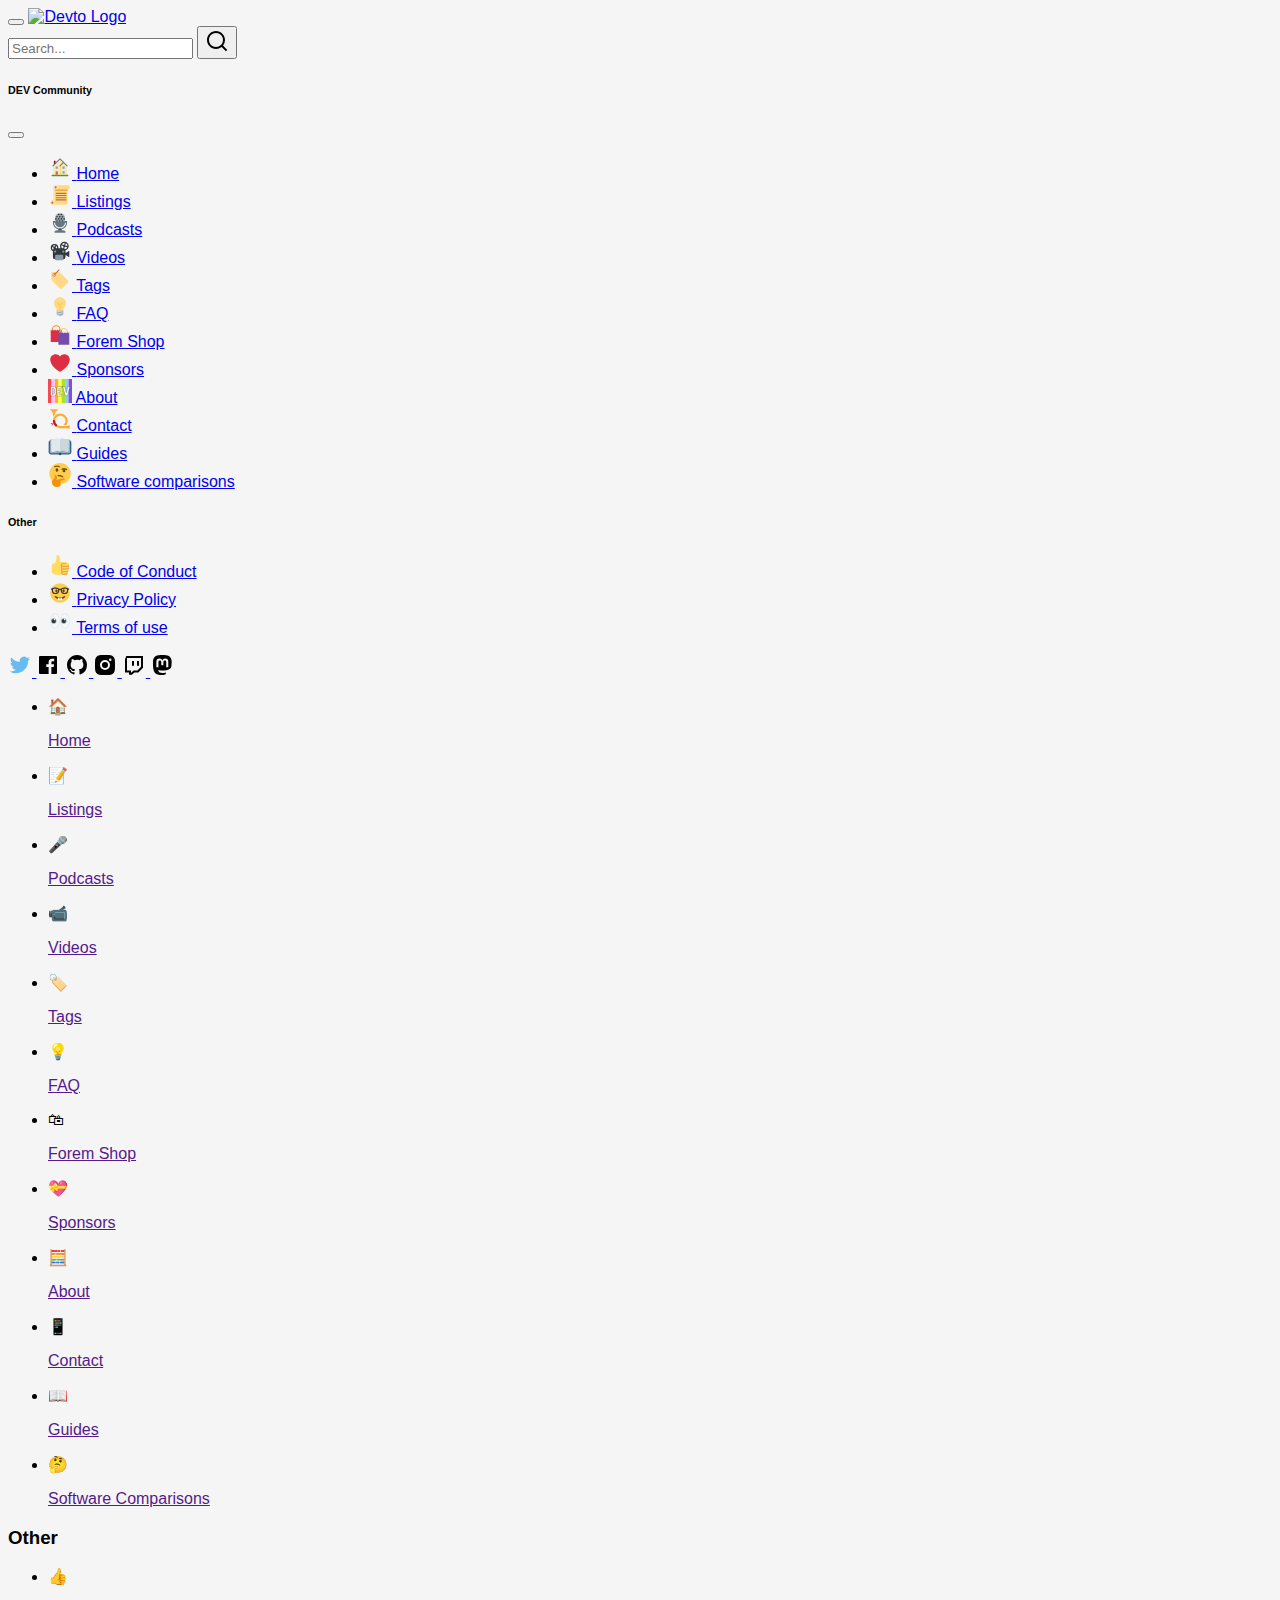
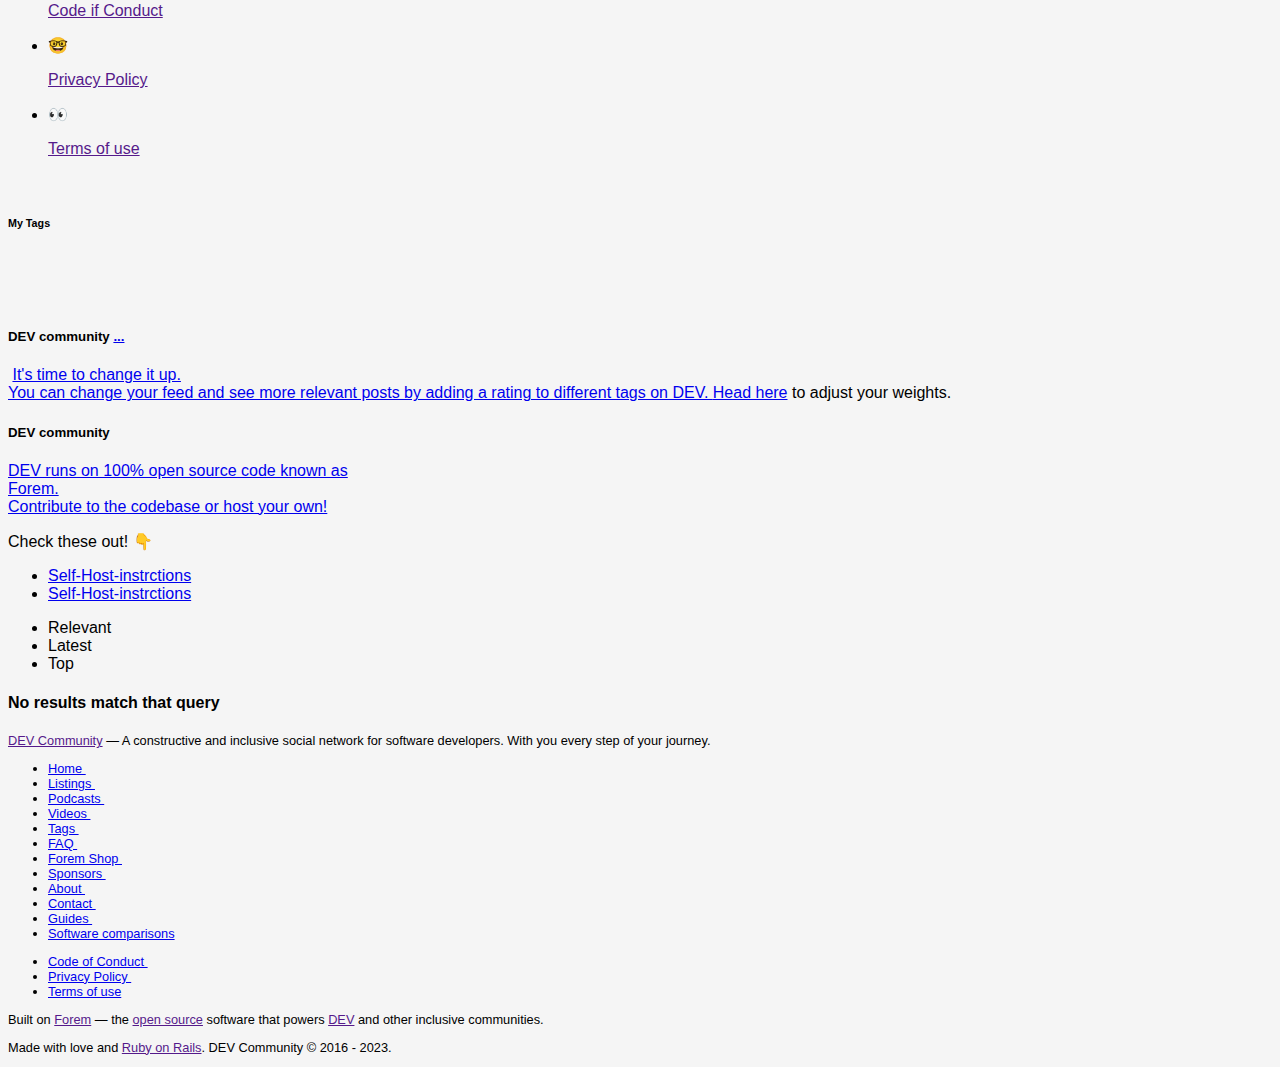
==== index.html @ 300fd718 "Fix styles and images" ====
<!DOCTYPE html>
<html lang="en">
  <head>
    <meta charset="UTF-8" />
    <meta name="viewport" content="width=device-width, initial-scale=1.0" />
    <title>DEV Community</title>

    <!-- CSS -->
    <link
      href="https://cdn.jsdelivr.net/npm/bootstrap@5.3.0/dist/css/bootstrap.min.css"
      rel="stylesheet"
      integrity="sha384-9ndCyUaIbzAi2FUVXJi0CjmCapSmO7SnpJef0486qhLnuZ2cdeRhO02iuK6FUUVM"
      crossorigin="anonymous"
    />
    <link rel="stylesheet" href="css/global.css" />
    <link rel="stylesheet" href="style.css" />
  </head>
  <body>
    <!-- NAV -->
    <header class="sticky-top">
      <nav class="navbar p-0 px-3 bg-white nav__container">
        <div class="container-xl p-0 justify-content-between flex-nowrap">
          <div class="d-flex">
            <button
              class="navbar-toggler mx-md-1 me-2 border-0 d-md-none px-0"
              type="button"
              data-bs-toggle="offcanvas"
              data-bs-target="#offcanvasNavbar"
              aria-controls="offcanvasNavbar"
            >
              <span class="navbar-toggler-icon"></span>
            </button>

            <a class="navbar-brand" href="#">
              <img
                src="https://dev-to-uploads.s3.amazonaws.com/uploads/logos/resized_logo_UQww2soKuUsjaOGNB38o.png"
                alt="Devto Logo"
                height="40"
              />
            </a>

            <div class="d-none d-md-block m-auto nav__form__container">
              <form class="d-flex form__search" role="search">
                <div class="input-group">
                  <input
                    id="search-input"
                    type="text"
                    class="form-control border-end-0"
                    placeholder="Search..."
                    aria-label="Buscar"
                    aria-describedby="basic-addon1"
                  />
                  <button class="border-0 bg-white p-0 search__button">
                    <span
                      class="bg-white border-1 border-start-0 rounded-0 rounded-end input-group-text search__hover"
                      id="basic-addon1"
                    >
                      <svg
                        xmlns="http://www.w3.org/2000/svg"
                        width="24"
                        height="24"
                        viewBox="0 0 24 24"
                        role="img"
                        aria-labelledby="agtkixkainaiofuhj4o3hunp3uvwl1y6"
                        class="crayons-icon"
                      >
                        <title id="agtkixkainaiofuhj4o3hunp3uvwl1y6">
                          Search
                        </title>
                        <path
                          d="M18.031 16.617l4.283 4.282-1.415 1.415-4.282-4.283A8.96 8.96 0 0111 20c-4.968 0-9-4.032-9-9s4.032-9 9-9 9 4.032 9 9a8.96 8.96 0 01-1.969 5.617zm-2.006-.742A6.977 6.977 0 0018 11c0-3.868-3.133-7-7-7-3.868 0-7 3.132-7 7 0 3.867 3.132 7 7 7a6.977 6.977 0 004.875-1.975l.15-.15z"
                        ></path>
                      </svg>
                    </span>
                  </button>
                </div>
              </form>
            </div>
          </div>
          <div
            class="d-flex align-items-center"
            id="authentication-top-nav-actions"
          ></div>
          <!-- OFFCANVAS -->
          <div
            class="offcanvas offcanvas-start w-sm-50"
            tabindex="-1"
            id="offcanvasNavbar"
            aria-labelledby="offcanvasNavbarLabel"
          >
            <div class="offcanvas-header">
              <h6 class="offcanvas-title fw-bold" id="offcanvasNavbarLabel">
                DEV Community
              </h6>
              <button
                type="button"
                class="btn-close"
                data-bs-dismiss="offcanvas"
                aria-label="Close"
              ></button>
            </div>
            <div class="offcanvas-body">
              <ul class="navbar-nav justify-content-end flex-grow-1 pe-3">
                <li>
                  <a href="/" class="nav-link active">
                    <span>
                      <svg
                        xmlns="http://www.w3.org/2000/svg"
                        viewBox="0 0 44 44"
                        width="24"
                        height="24"
                      >
                        <g class="nc-icon-wrapper">
                          <path
                            fill="#A0041E"
                            d="M13.344 18.702h-2a.5.5 0 01-.5-.5v-7a.5.5 0 01.5-.5h2a.5.5 0 01.5.5v7a.5.5 0 01-.5.5z"
                          ></path>
                          <path
                            fill="#FFE8B6"
                            d="M9 20L22 7l13 13v17H9z"
                          ></path>
                          <path fill="#FFCC4D" d="M22 20h1v16h-1z"></path>
                          <path
                            fill="#66757F"
                            d="M35 21a.997.997 0 01-.707-.293L22 8.414 9.707 20.707a1 1 0 11-1.414-1.414l13-13a.999.999 0 011.414 0l13 13A.999.999 0 0135 21z"
                          ></path>
                          <path
                            fill="#66757F"
                            d="M22 21a.999.999 0 01-.707-1.707l6.5-6.5a1 1 0 111.414 1.414l-6.5 6.5A.997.997 0 0122 21z"
                          ></path>
                          <path fill="#C1694F" d="M14 30h4v6h-4z"></path>
                          <path
                            fill="#55ACEE"
                            d="M14 21h4v4h-4zm12.5 0h4v4h-4zm0 9h4v4h-4z"
                          ></path>
                          <path
                            fill="#5C913B"
                            d="M37.5 37.5A1.5 1.5 0 0136 39H8a1.5 1.5 0 010-3h28a1.5 1.5 0 011.5 1.5z"
                          ></path>
                        </g>
                      </svg>
                    </span>
                    Home
                  </a>
                </li>
                <li class="mt-1">
                  <a href="/listings" class="nav-link active">
                    <span>
                      <svg
                        xmlns="http://www.w3.org/2000/svg"
                        viewBox="0 0 44 44"
                        width="24"
                        height="24"
                      >
                        <g class="nc-icon-wrapper">
                          <path
                            fill="#FFD983"
                            d="M36 4H14a4 4 0 00-4 4v24H8a4 4 0 000 8h24a4 4 0 004-4V12a4 4 0 000-8z"
                          ></path>
                          <path fill="#E39F3D" d="M12 14h24v-2H14l-2-1z"></path>
                          <path
                            fill="#FFE8B6"
                            d="M14 4a4 4 0 00-4 4v24.555A3.955 3.955 0 008 32a4 4 0 104 4V11.445c.59.344 1.268.555 2 .555a4 4 0 000-8z"
                          ></path>
                          <path
                            fill="#C1694F"
                            d="M16 8a2 2 0 11-4.001-.001A2 2 0 0116 8m-6 28a2 2 0 11-4.001-.001A2 2 0 0110 36m24-17a1 1 0 01-1 1H15a1 1 0 010-2h18a1 1 0 011 1m0 4a1 1 0 01-1 1H15a1 1 0 110-2h18a1 1 0 011 1m0 4a1 1 0 01-1 1H15a1 1 0 110-2h18a1 1 0 011 1m0 4a1 1 0 01-1 1H15a1 1 0 110-2h18a1 1 0 011 1"
                          ></path>
                        </g>
                      </svg>
                    </span>
                    Listings
                  </a>
                </li>
                <li class="mt-1">
                  <a href="/pod" class="nav-link active">
                    <span>
                      <svg
                        xmlns="http://www.w3.org/2000/svg"
                        viewBox="0 0 44 44"
                        width="24"
                        height="24"
                      >
                        <g class="nc-icon-wrapper">
                          <path
                            fill="#292F33"
                            d="M10 19h24v2H10zm15 15c0 2.208-.792 4-3 4-2.209 0-3-1.792-3-4s.791-2 3-2c2.208 0 3-.208 3 2z"
                          ></path>
                          <path
                            fill="#66757F"
                            d="M22 35c-6.627 0-10 1.343-10 3v2h20v-2c0-1.657-3.373-3-10-3z"
                          ></path>
                          <path
                            fill="#99AAB5"
                            d="M22 4a9 9 0 00-9 9v7h18v-7a9 9 0 00-9-9z"
                          ></path>
                          <g fill="#292F33" transform="translate(4 4)">
                            <circle cx="15.5" cy="2.5" r="1.5"></circle>
                            <circle cx="20.5" cy="2.5" r="1.5"></circle>
                            <circle cx="17.5" cy="6.5" r="1.5"></circle>
                            <circle cx="22.5" cy="6.5" r="1.5"></circle>
                            <circle cx="12.5" cy="6.5" r="1.5"></circle>
                            <circle cx="15.5" cy="10.5" r="1.5"></circle>
                            <circle cx="10.5" cy="10.5" r="1.5"></circle>
                            <circle cx="20.5" cy="10.5" r="1.5"></circle>
                            <circle cx="25.5" cy="10.5" r="1.5"></circle>
                            <circle cx="17.5" cy="14.5" r="1.5"></circle>
                            <circle cx="22.5" cy="14.5" r="1.5"></circle>
                            <circle cx="12.5" cy="14.5" r="1.5"></circle>
                          </g>
                          <path
                            fill="#66757F"
                            d="M13 19.062V21c0 4.971 4.029 9 9 9s9-4.029 9-9v-1.938H13z"
                          ></path>
                          <path
                            fill="#66757F"
                            d="M34 18a1 1 0 00-1 1v2c0 6.074-4.925 11-11 11s-11-4.926-11-11v-2a1 1 0 00-2 0v2c0 7.18 5.82 13 13 13s13-5.82 13-13v-2a1 1 0 00-1-1z"
                          ></path>
                        </g>
                      </svg>
                    </span>
                    Podcasts
                  </a>
                </li>
                <li class="mt-1">
                  <a href="/videos" class="nav-link active">
                    <span>
                      <svg
                        xmlns="http://www.w3.org/2000/svg"
                        viewBox="0 0 44 44"
                        width="24"
                        height="24"
                      >
                        <g transform="translate(4 4)">
                          <path
                            fill="#31373D"
                            d="M34.074 18l-4.832 3H28v-4c0-.088-.02-.169-.026-.256C31.436 15.864 34 12.735 34 9a8 8 0 00-16.001 0c0 1.463.412 2.822 1.099 4H14.92c.047-.328.08-.66.08-1a7 7 0 10-14 0 6.995 6.995 0 004 6.317V29a4 4 0 004 4h15a4 4 0 004-4v-3h1.242l4.832 3H35V18h-.926zM28.727 3.977a5.713 5.713 0 012.984 4.961L28.18 8.35a2.276 2.276 0 00-.583-.982l1.13-3.391zm-.9 6.342l3.552.592a5.713 5.713 0 01-4.214 3.669 3.985 3.985 0 00-1.392-1.148l.625-2.19a2.425 2.425 0 001.429-.923zM26 3.285c.282 0 .557.027.828.067l-1.131 3.392c-.404.054-.772.21-1.081.446L21.42 5.592A5.703 5.703 0 0126 3.285zM20.285 9c0-.563.085-1.106.236-1.62l3.194 1.597-.002.023c0 .657.313 1.245.771 1.662L23.816 13h-1.871a5.665 5.665 0 01-1.66-4zm-9.088-.385A4.64 4.64 0 0112.667 12c0 .344-.043.677-.113 1H10.1c.145-.304.233-.641.233-1a2.32 2.32 0 00-.392-1.292l1.256-2.093zM8 7.333c.519 0 1.01.105 1.476.261L8.22 9.688c-.073-.007-.145-.022-.22-.022a2.32 2.32 0 00-1.292.392L4.615 8.803A4.64 4.64 0 018 7.333zM3.333 12c0-.519.105-1.01.261-1.477l2.095 1.257c-.007.073-.022.144-.022.22 0 .75.36 1.41.91 1.837a3.987 3.987 0 00-1.353 1.895C4.083 14.881 3.333 13.533 3.333 12z"
                          ></path>
                          <circle fill="#8899A6" cx="24" cy="19" r="2"></circle>
                          <circle fill="#8899A6" cx="9" cy="19" r="2"></circle>
                          <path
                            fill="#8899A6"
                            d="M24 27a2 2 0 00-2-2H11a2 2 0 00-2 2v6a2 2 0 002 2h11a2 2 0 002-2v-6z"
                          ></path>
                        </g>
                      </svg>
                    </span>
                    Videos
                  </a>
                </li>
                <li class="mt-1">
                  <a href="/tags" class="nav-link active">
                    <span>
                      <svg
                        xmlns="http://www.w3.org/2000/svg"
                        viewBox="0 0 44 44"
                        width="24"
                        height="24"
                      >
                        <g class="nc-icon-wrapper">
                          <path
                            fill="#FFD983"
                            d="M36.017 24.181L21.345 9.746C20.687 9.087 19.823 9 18.96 9H8.883C7.029 9 6 10.029 6 11.883v10.082c0 .861.089 1.723.746 2.38L21.3 39.017a3.287 3.287 0 004.688 0l10.059-10.088c1.31-1.312 1.28-3.438-.03-4.748zm-23.596-8.76a1.497 1.497 0 11-2.118-2.117 1.497 1.497 0 012.118 2.117z"
                          ></path>
                          <path
                            fill="#D99E82"
                            d="M13.952 11.772a3.66 3.66 0 00-5.179 0 3.663 3.663 0 105.18 5.18 3.664 3.664 0 00-.001-5.18zm-1.53 3.65a1.499 1.499 0 11-2.119-2.12 1.499 1.499 0 012.119 2.12z"
                          ></path>
                          <path
                            fill="#C1694F"
                            d="M12.507 14.501a1 1 0 11-1.415-1.414l8.485-8.485a1 1 0 111.415 1.414l-8.485 8.485z"
                          ></path>
                        </g>
                      </svg>
                    </span>
                    Tags
                  </a>
                </li>
                <li class="mt-1">
                  <a href="/faq" class="nav-link active">
                    <span>
                      <svg
                        xmlns="http://www.w3.org/2000/svg"
                        viewBox="0 0 44 44"
                        width="24"
                        height="24"
                      >
                        <g class="nc-icon-wrapper">
                          <path
                            fill="#FFD983"
                            d="M33 15.06c0 6.439-5 7.439-5 13.44 0 3.098-3.123 3.359-5.5 3.359-2.053 0-6.586-.779-6.586-3.361C15.914 22.5 11 21.5 11 15.06c0-6.031 5.285-10.92 11.083-10.92C27.883 4.14 33 9.029 33 15.06z"
                          ></path>
                          <path
                            fill="#CCD6DD"
                            d="M26.167 36.5c0 .828-2.234 2.5-4.167 2.5-1.933 0-4.167-1.672-4.167-2.5 0-.828 2.233-.5 4.167-.5 1.933 0 4.167-.328 4.167.5z"
                          ></path>
                          <path
                            fill="#FFCC4D"
                            d="M26.707 14.293a.999.999 0 00-1.414 0L22 17.586l-3.293-3.293a1 1 0 10-1.414 1.414L21 19.414V30a1 1 0 102 0V19.414l3.707-3.707a.999.999 0 000-1.414z"
                          ></path>
                          <path
                            fill="#99AAB5"
                            d="M28 35a2 2 0 01-2 2h-8a2 2 0 01-2-2v-6h12v6z"
                          ></path>
                          <path
                            fill="#CCD6DD"
                            d="M15.999 36a1 1 0 01-.163-1.986l12-2a.994.994 0 011.15.822.999.999 0 01-.822 1.15l-12 2a.927.927 0 01-.165.014zm0-4a1 1 0 01-.163-1.986l12-2a.995.995 0 011.15.822.999.999 0 01-.822 1.15l-12 2a.927.927 0 01-.165.014z"
                          ></path>
                        </g>
                      </svg>
                    </span>
                    FAQ
                  </a>
                </li>
                <li class="mt-1">
                  <a href="https://shop.forem.com" class="nav-link active">
                    <span>
                      <svg
                        xmlns="http://www.w3.org/2000/svg"
                        viewBox="0 0 44 44"
                        width="24"
                        height="24"
                      >
                        <g class="nc-icon-wrapper">
                          <path
                            fill="#F4900C"
                            d="M15 4a8 8 0 00-8 8v8h2v-8a6 6 0 0112 0v8h2v-8a8 8 0 00-8-8z"
                          ></path>
                          <path
                            fill="#DD2E44"
                            d="M5 12l2 2 2-2 2 2 2-2 2 2 2-2 2 2 2-2 2 2 2-2v23H5z"
                          ></path>
                          <path
                            fill="#FFCC4D"
                            d="M29 9a8 8 0 00-8 8v8h2v-8a6 6 0 0112 0v8h2v-8a8 8 0 00-8-8z"
                          ></path>
                          <path
                            fill="#744EAA"
                            d="M19 17l2 2 2-2 2 2 2-2 2 2 2-2 2 2 2-2 2 2 2-2v23H19z"
                          ></path>
                        </g>
                      </svg>
                    </span>
                    Forem Shop
                  </a>
                </li>
                <li class="mt-1">
                  <a href="/sponsorships" class="nav-link active">
                    <span>
                      <svg
                        xmlns="http://www.w3.org/2000/svg"
                        viewBox="0 0 44 44"
                        width="24"
                        height="24"
                      >
                        <path
                          fill="#DD2E44"
                          d="M39.885 15.833c0-5.45-4.418-9.868-9.867-9.868-3.308 0-6.227 1.633-8.018 4.129-1.791-2.496-4.71-4.129-8.017-4.129-5.45 0-9.868 4.417-9.868 9.868 0 .772.098 1.52.266 2.241C5.751 26.587 15.216 35.568 22 38.034c6.783-2.466 16.249-11.447 17.617-19.959.17-.721.268-1.469.268-2.242z"
                        ></path>
                      </svg>
                    </span>
                    Sponsors
                  </a>
                </li>
                <li class="mt-1">
                  <a href="/about" class="nav-link active">
                    <span>
                      <!--?xml version="1.0" encoding="UTF-8"?-->
                      <svg
                        id="Layer_1"
                        data-name="Layer 1"
                        xmlns="http://www.w3.org/2000/svg"
                        xmlns:xlink="http://www.w3.org/1999/xlink"
                        viewBox="0 0 720 720"
                        width="24"
                        height="24"
                      >
                        <defs>
                          <style>
                            .cls-1 {
                              fill: none;
                            }

                            .cls-2 {
                              clip-path: url(#clippath);
                            }

                            .cls-3 {
                              fill: #fab123;
                            }

                            .cls-4 {
                              fill: #fc4747;
                            }

                            .cls-5 {
                              fill: #ffff40;
                            }

                            .cls-6 {
                              fill: #ffbfff;
                            }

                            .cls-7 {
                              fill: #804de5;
                            }

                            .cls-8 {
                              fill: #84cef9;
                            }

                            .cls-9 {
                              fill: #b0df29;
                            }

                            .cls-10 {
                              fill: #fff;
                              stroke: #221f1f;
                              stroke-linecap: round;
                              stroke-linejoin: round;
                              stroke-width: 8px;
                            }
                          </style>
                          <clipPath id="clippath">
                            <rect class="cls-1" width="720" height="720"></rect>
                          </clipPath>
                        </defs>
                        <g class="cls-2">
                          <g>
                            <rect
                              class="cls-4"
                              x="0"
                              y=".1"
                              width="102.86"
                              height="719.79"
                            ></rect>
                            <rect
                              class="cls-3"
                              x="205.72"
                              y=".15"
                              width="102.86"
                              height="719.79"
                            ></rect>
                            <rect
                              class="cls-5"
                              x="308.57"
                              y=".1"
                              width="102.86"
                              height="719.79"
                            ></rect>
                            <rect
                              class="cls-9"
                              x="411.43"
                              y=".15"
                              width="102.86"
                              height="719.79"
                            ></rect>
                            <rect
                              class="cls-8"
                              x="514.29"
                              y=".21"
                              width="102.86"
                              height="719.79"
                            ></rect>
                            <rect
                              class="cls-7"
                              x="617.14"
                              y=".15"
                              width="102.86"
                              height="719.79"
                            ></rect>
                            <rect
                              class="cls-6"
                              x="102.86"
                              y=".1"
                              width="102.86"
                              height="719.79"
                            ></rect>
                          </g>
                          <g>
                            <path
                              class="cls-10"
                              d="M79.58,507.77V225.67c1.67-.28,3.36-.81,5.05-.82,28.74-.04,57.49-.52,86.22,.11,35.22,.78,69.65,33.99,70.37,69.22,.98,48.44,1.02,96.93-.02,145.36-.76,34.94-34.1,67.49-69.76,68.83-29.6,1.11-59.27,.24-88.9,.2-.83,0-1.66-.44-2.95-.81Zm50.83-50.48c10.96,0,21.13,.75,31.15-.16,18.41-1.68,28.51-11.91,28.75-30.18,.51-40.06,.43-80.13,.03-120.19-.16-16-8.24-27.27-22.38-29.33-12.18-1.78-24.82-.37-37.55-.37v180.23Z"
                            ></path>
                            <path
                              class="cls-10"
                              d="M443.22,224.83c17.61,0,34.94-.2,52.26,.29,1.86,.05,4.59,3.88,5.25,6.39,15.07,56.99,29.9,114.04,44.8,171.08,1.01,3.87,2.19,7.71,4.83,11.31,16.38-62.94,32.75-125.88,49.14-188.85h56.77c-4.19,16.17-8.18,31.87-12.34,47.54-17.19,64.75-34.02,129.6-52.05,194.12-3.16,11.31-9.95,22.49-17.71,31.43-13.31,15.34-35.65,15.52-49.16,.36-7.88-8.84-14.92-19.98-18.03-31.27-21.76-78.92-42.39-158.14-63.35-237.28-.37-1.4-.24-2.92-.4-5.13Z"
                            ></path>
                            <path
                              class="cls-10"
                              d="M324.53,341.07h55.08v51.46h-54.44v64.67h89.74v51.07c-2.72,.13-5.59,.38-8.46,.38-32.94,.03-65.88,.04-98.82,0-18.54-.02-32.37-12.51-34.15-30.92-.49-5.05-.65-10.15-.65-15.22-.04-65.57,.01-131.13-.06-196.7-.01-12.34,1.45-24.34,11.92-32.31,5.23-3.98,12.03-8.17,18.19-8.3,37.08-.77,74.19-.38,111.94-.38v50.98c-21.19,0-42.07-.08-62.96,.04-8.63,.05-20.89-2.78-24.92,1.66-4.62,5.09-2.18,16.8-2.36,25.65-.24,12.18-.06,24.38-.06,37.92Z"
                            ></path>
                          </g>
                        </g>
                      </svg>
                    </span>
                    About
                  </a>
                </li>
                <li class="mt-1">
                  <a href="/contact" class="nav-link active">
                    <span>
                      <svg
                        xmlns="http://www.w3.org/2000/svg"
                        viewBox="0 0 44 44"
                        width="24"
                        height="24"
                      >
                        <g class="nc-icon-wrapper">
                          <path
                            fill="#FFAC33"
                            d="M38.724 33.656c-1.239-.01-1.241 1.205-1.241 1.205H22.5c-5.246 0-9.5-4.254-9.5-9.5s4.254-9.5 9.5-9.5 9.5 4.254 9.5 9.5c0 3.062-1.6 5.897-3.852 7.633h5.434C35.022 30.849 36 28.139 36 25.361c0-7.456-6.045-13.5-13.5-13.5-7.456 0-13.5 6.044-13.5 13.5 0 7.455 6.044 13.5 13.5 13.5h14.982s-.003 1.127 1.241 1.139c1.238.012 1.228-1.245 1.228-1.245l.014-3.821s.001-1.267-1.241-1.278zM9 18.26a16.047 16.047 0 014-4.739V13c0-5 5-7 5-8s-1-1-1-1H5C4 4 4 5 4 5c0 1 5 3.333 5 7.69v5.57z"
                          ></path>
                          <path
                            fill="#BE1931"
                            d="M17.091 33.166a9.487 9.487 0 01-4.045-8.72l-3.977-.461c-.046.452-.069.911-.069 1.376 0 4.573 2.28 8.608 5.76 11.051l2.331-3.246z"
                          ></path>
                          <path
                            fill="#BE1931"
                            d="M10 29.924s-5.188-.812-5 1 5-1 5-1zm0 .312s-4.125 2.688-2.938 3.75S10 30.236 10 30.236z"
                          ></path>
                        </g>
                      </svg>
                    </span>
                    Contact
                  </a>
                </li>
                <li class="mt-1">
                  <a href="/guides" class="nav-link active">
                    <span>
                      <!--?xml version="1.0" encoding="UTF-8" standalone="no"?--><svg
                        xmlns:svg="http://www.w3.org/2000/svg"
                        xmlns="http://www.w3.org/2000/svg"
                        version="1.1"
                        viewBox="0 0 47.5 47.5"
                        style="enable-background: new 0 0 47.5 47.5"
                        id="svg2"
                        xml:space="preserve"
                        width="24"
                        height="24"
                      >
                        <defs id="defs6">
                          <clipPath id="clipPath18">
                            <path
                              d="M 0,38 38,38 38,0 0,0 0,38 z"
                              id="path20"
                            ></path>
                          </clipPath>
                        </defs>
                        <g transform="matrix(1.25,0,0,-1.25,0,47.5)" id="g12">
                          <g id="g14">
                            <g clip-path="url(#clipPath18)" id="g16">
                              <g transform="translate(33,30)" id="g22">
                                <path
                                  d="m 0,0 -28,0 c -2.209,0 -4,-1.791 -4,-4 l 0,-15 c 0,-2.209 1.791,-4 4,-4 l 11.416,0 c 0.52,-0.596 1.477,-1 2.584,-1 1.107,0 2.064,0.404 2.584,1 L 0,-23 c 2.209,0 4,1.791 4,4 L 4,-4 C 4,-1.791 2.209,0 0,0"
                                  id="path24"
                                  style="
                                    fill: #226699;
                                    fill-opacity: 1;
                                    fill-rule: nonzero;
                                    stroke: none;
                                  "
                                ></path>
                              </g>
                              <g transform="translate(21,10)" id="g26">
                                <path
                                  d="m 0,0 c 0,-1.104 -0.896,-2 -2,-2 -1.104,0 -2,0.896 -2,2 l 0,18 c 0,1.104 0.896,2 2,2 1.104,0 2,-0.896 2,-2 L 0,0 z"
                                  id="path28"
                                  style="
                                    fill: #292f33;
                                    fill-opacity: 1;
                                    fill-rule: nonzero;
                                    stroke: none;
                                  "
                                ></path>
                              </g>
                              <g transform="translate(19,11)" id="g30">
                                <path
                                  d="m 0,0 c 0,-1.104 -0.896,-2 -2,-2 l -12,0 c -1.104,0 -2,0.896 -2,2 l 0,18 c 0,1.104 0.896,2 2,2 l 12,0 c 1.104,0 2,-0.896 2,-2 L 0,0 z"
                                  id="path32"
                                  style="
                                    fill: #99aab5;
                                    fill-opacity: 1;
                                    fill-rule: nonzero;
                                    stroke: none;
                                  "
                                ></path>
                              </g>
                              <g transform="translate(19,11)" id="g34">
                                <path
                                  d="m 0,0 c -0.999,1.998 -3.657,2 -4,2 -2,0 -5,-2 -8,-2 -1,0 -2,0.896 -2,2 l 0,16 c 0,1.104 1,2 2,2 3.255,0 6,2 8,2 3,0 4,-1.896 4,-3 L 0,0 z"
                                  id="path36"
                                  style="
                                    fill: #e1e8ed;
                                    fill-opacity: 1;
                                    fill-rule: nonzero;
                                    stroke: none;
                                  "
                                ></path>
                              </g>
                              <g transform="translate(35,11)" id="g38">
                                <path
                                  d="m 0,0 c 0,-1.104 -0.896,-2 -2,-2 l -12,0 c -1.104,0 -2,0.896 -2,2 l 0,18 c 0,1.104 0.896,2 2,2 l 12,0 c 1.104,0 2,-0.896 2,-2 L 0,0 z"
                                  id="path40"
                                  style="
                                    fill: #99aab5;
                                    fill-opacity: 1;
                                    fill-rule: nonzero;
                                    stroke: none;
                                  "
                                ></path>
                              </g>
                              <g transform="translate(19,11)" id="g42">
                                <path
                                  d="m 0,0 c 0.999,1.998 3.657,2 4,2 2,0 5,-2 8,-2 1,0 2,0.896 2,2 l 0,16 c 0,1.104 -1,2 -2,2 C 8.744,20 6,22 4,22 1,22 0,20.104 0,19 L 0,0 z"
                                  id="path44"
                                  style="
                                    fill: #ccd6dd;
                                    fill-opacity: 1;
                                    fill-rule: nonzero;
                                    stroke: none;
                                  "
                                ></path>
                              </g>
                            </g>
                          </g>
                        </g>
                      </svg>
                    </span>
                    Guides
                  </a>
                </li>
                <li class="mt-1">
                  <a href="/software-comparisons" class="nav-link active">
                    <span>
                      <!--?xml version="1.0" encoding="UTF-8" standalone="no"?--><svg
                        xmlns:dc="http://purl.org/dc/elements/1.1/"
                        xmlns:cc="http://creativecommons.org/ns#"
                        xmlns:rdf="http://www.w3.org/1999/02/22-rdf-syntax-ns#"
                        xmlns:svg="http://www.w3.org/2000/svg"
                        xmlns="http://www.w3.org/2000/svg"
                        viewBox="0 0 45 45"
                        style="enable-background: new 0 0 45 45"
                        xml:space="preserve"
                        version="1.1"
                        id="svg2"
                        width="24"
                        height="24"
                      >
                        <metadata id="metadata8">
                          <rdf:rdf
                            ><cc:work rdf:about=""
                              ><dc:format>image/svg+xml</dc:format
                              ><dc:type
                                rdf:resource="http://purl.org/dc/dcmitype/StillImage"
                              ></dc:type></cc:work
                          ></rdf:rdf>
                        </metadata>
                        <defs id="defs6">
                          <clipPath
                            id="clipPath16"
                            clipPathUnits="userSpaceOnUse"
                          >
                            <path
                              id="path18"
                              d="M 0,36 36,36 36,0 0,0 0,36 Z"
                            ></path>
                          </clipPath>
                        </defs>
                        <g transform="matrix(1.25,0,0,-1.25,0,45)" id="g10">
                          <g id="g12">
                            <g clip-path="url(#clipPath16)" id="g14">
                              <g transform="translate(2,20)" id="g20">
                                <path
                                  id="path22"
                                  style="
                                    fill: #ffcc4d;
                                    fill-opacity: 1;
                                    fill-rule: nonzero;
                                    stroke: none;
                                  "
                                  d="m 0,0 c 0,-8.837 7.164,-16 16,-16 8.837,0 16,7.163 16,16 C 32,8.836 24.837,16 16,16 7.164,16 0,8.836 0,0"
                                ></path>
                              </g>
                              <g transform="translate(15.4063,25.5)" id="g24">
                                <path
                                  id="path26"
                                  style="
                                    fill: #664500;
                                    fill-opacity: 1;
                                    fill-rule: nonzero;
                                    stroke: none;
                                  "
                                  d="m 0,0 c 0,-1.381 -0.896,-2.5 -2,-2.5 -1.104,0 -2,1.119 -2,2.5 0,1.38 0.896,2.5 2,2.5 1.104,0 2,-1.12 2,-2.5"
                                ></path>
                              </g>
                              <g transform="translate(26,24.5)" id="g28">
                                <path
                                  id="path30"
                                  style="
                                    fill: #664500;
                                    fill-opacity: 1;
                                    fill-rule: nonzero;
                                    stroke: none;
                                  "
                                  d="m 0,0 c 0,-1.381 -0.895,-2.5 -2,-2.5 -1.104,0 -2,1.119 -2,2.5 0,1.38 0.896,2.5 2,2.5 1.105,0 2,-1.12 2,-2.5"
                                ></path>
                              </g>
                              <g transform="translate(9.6709,29.667)" id="g32">
                                <path
                                  id="path34"
                                  style="
                                    fill: #664500;
                                    fill-opacity: 1;
                                    fill-rule: nonzero;
                                    stroke: none;
                                  "
                                  d="M 0,0 C -0.164,0.087 -0.303,0.223 -0.391,0.398 -0.607,0.827 -0.431,1.325 0.002,1.511 4.268,3.341 7.701,1.554 7.845,1.477 8.278,1.246 8.453,0.729 8.236,0.323 8.02,-0.082 7.496,-0.223 7.063,0.005 6.94,0.069 4.231,1.437 0.785,-0.042 0.528,-0.151 0.238,-0.127 0,0"
                                ></path>
                              </g>
                              <g
                                transform="translate(14.7427,16.4277)"
                                id="g36"
                              >
                                <path
                                  id="path38"
                                  style="
                                    fill: #664500;
                                    fill-opacity: 1;
                                    fill-rule: nonzero;
                                    stroke: none;
                                  "
                                  d="M 0,0 C -0.136,0.127 -0.236,0.293 -0.276,0.486 -0.375,0.955 -0.078,1.392 0.389,1.46 4.981,2.138 7.841,-0.469 7.962,-0.58 8.322,-0.914 8.357,-1.457 8.044,-1.795 7.732,-2.131 7.189,-2.133 6.83,-1.801 6.726,-1.709 4.458,0.307 0.748,-0.24 0.471,-0.281 0.197,-0.184 0,0"
                                ></path>
                              </g>
                              <g transform="translate(20.4307,25.917)" id="g40">
                                <path
                                  id="path42"
                                  style="
                                    fill: #664500;
                                    fill-opacity: 1;
                                    fill-rule: nonzero;
                                    stroke: none;
                                  "
                                  d="M 0,0 C -0.156,0.098 -0.286,0.243 -0.362,0.424 -0.549,0.866 -0.339,1.352 0.105,1.508 4.486,3.044 7.79,1.028 7.929,0.941 8.344,0.681 8.483,0.154 8.24,-0.237 7.998,-0.627 7.464,-0.732 7.049,-0.475 6.929,-0.402 4.321,1.146 0.782,-0.095 0.518,-0.187 0.23,-0.143 0,0"
                                ></path>
                              </g>
                              <g transform="translate(17.2764,0.8682)" id="g44">
                                <path
                                  id="path46"
                                  style="
                                    fill: #f4900c;
                                    fill-opacity: 1;
                                    fill-rule: nonzero;
                                    stroke: none;
                                  "
                                  d="m 0,0 c 0,0 1.265,0.411 1.429,1.352 0.173,0.971 -0.624,1.167 -0.624,1.167 0,0 1.041,0.208 1.172,1.376 0.123,1.1 -0.862,1.363 -0.862,1.363 0,0 0.97,0.4 1.016,1.539 0.038,0.959 -0.995,1.428 -0.995,1.428 0,0 5.038,1.22 5.555,1.34 0.516,0.121 1.321,0.616 1.07,1.695 -0.249,1.08 -1.204,1.118 -1.698,1.003 -0.494,-0.116 -6.744,-1.567 -8.9,-2.069 -0.23,-0.053 -1.308,-0.302 -1.439,-0.334 -0.54,-0.127 -0.785,0.111 -0.405,0.512 0.509,0.536 0.833,1.129 0.947,2.113 0.119,1.036 -0.232,2.314 -0.433,2.809 -0.374,0.921 -1.005,1.649 -1.734,1.899 -1.138,0.39 -1.946,-0.321 -1.542,-1.561 0.604,-1.855 0.209,-3.375 -0.833,-4.293 -2.449,-2.157 -3.589,-3.695 -2.83,-6.973 0.827,-3.575 4.377,-5.876 7.952,-5.048 C -2.965,-0.64 0,0 0,0"
                                ></path>
                              </g>
                            </g>
                          </g>
                        </g>
                      </svg>
                    </span>
                    Software comparisons
                  </a>
                </li>
              </ul>
              <h6 class="fw-bold mt-3">Other</h6>
              <ul class="navbar-nav justify-content-end flex-grow-1 pe-3">
                <li class="mt-1">
                  <a href="/code-of-conduct" class="nav-link active">
                    <span>
                      <svg
                        xmlns="http://www.w3.org/2000/svg"
                        viewBox="0 0 44 44"
                        width="24"
                        height="24"
                      >
                        <g class="nc-icon-wrapper">
                          <path
                            fill="#FFDB5E"
                            d="M38.956 21.916c0-.503-.12-.975-.321-1.404-1.341-4.326-7.619-4.01-16.549-4.221-1.493-.035-.639-1.798-.115-5.668.341-2.517-1.282-6.382-4.01-6.382-4.498 0-.171 3.548-4.148 12.322-2.125 4.688-6.875 2.062-6.875 6.771v10.719c0 1.833.18 3.595 2.758 3.885 2.499.281 1.937 2.062 5.542 2.062h18.044a3.337 3.337 0 003.333-3.334c0-.762-.267-1.456-.698-2.018 1.02-.571 1.72-1.649 1.72-2.899 0-.76-.266-1.454-.696-2.015 1.023-.57 1.725-1.649 1.725-2.901 0-.909-.368-1.733-.961-2.336a3.311 3.311 0 001.251-2.581z"
                          ></path>
                          <path
                            fill="#EE9547"
                            d="M27.02 25.249h8.604c1.17 0 2.268-.626 2.866-1.633a.876.876 0 00-1.506-.892 1.588 1.588 0 01-1.361.775h-8.81c-.873 0-1.583-.71-1.583-1.583s.71-1.583 1.583-1.583H32.7a.875.875 0 000-1.75h-5.888a3.337 3.337 0 00-3.333 3.333c0 1.025.475 1.932 1.205 2.544a3.32 3.32 0 00-.998 2.373c0 1.028.478 1.938 1.212 2.549a3.318 3.318 0 00.419 5.08 3.305 3.305 0 00-.852 2.204 3.337 3.337 0 003.333 3.333h5.484a3.35 3.35 0 002.867-1.632.875.875 0 00-1.504-.894 1.594 1.594 0 01-1.363.776h-5.484c-.873 0-1.583-.71-1.583-1.583s.71-1.583 1.583-1.583h6.506a3.35 3.35 0 002.867-1.633.875.875 0 10-1.504-.894 1.572 1.572 0 01-1.363.777h-7.063a1.585 1.585 0 010-3.167h8.091a3.35 3.35 0 002.867-1.632.875.875 0 00-1.504-.894 1.573 1.573 0 01-1.363.776H27.02a1.585 1.585 0 010-3.167z"
                          ></path>
                        </g>
                      </svg>
                    </span>
                    Code of Conduct
                  </a>
                </li>
                <li class="mt-1">
                  <a href="/privacy" class="nav-link active">
                    <span>
                      <svg
                        xmlns="http://www.w3.org/2000/svg"
                        viewBox="0 0 44 44"
                        width="24"
                        height="24"
                      >
                        <g transform="translate(4 4)">
                          <circle
                            fill="#FFCC4D"
                            cx="18"
                            cy="18"
                            r="18"
                          ></circle>
                          <path
                            fill="#664500"
                            d="M27.335 23.629a.501.501 0 00-.635-.029c-.039.029-3.922 2.9-8.7 2.9-4.766 0-8.662-2.871-8.7-2.9a.5.5 0 10-.729.657C8.7 24.472 11.788 29.5 18 29.5s9.301-5.028 9.429-5.243a.499.499 0 00-.094-.628z"
                          ></path>
                          <path
                            fill="#65471B"
                            d="M18 26.591c-.148 0-.291-.011-.438-.016v4.516h.875v-4.517c-.145.005-.289.017-.437.017z"
                          ></path>
                          <path
                            fill="#FFF"
                            d="M22 26c.016-.004-1.45.378-2.446.486-.366.042-.737.076-1.117.089v4.517H20c1.1 0 2-.9 2-2V26zm-8 0c-.016-.004 1.45.378 2.446.486.366.042.737.076 1.117.089v4.517H16c-1.1 0-2-.9-2-2V26z"
                          ></path>
                          <path
                            fill="#65471B"
                            d="M27.335 23.629a.501.501 0 00-.635-.029c-.03.022-2.259 1.668-5.411 2.47-.443.113-1.864.43-3.286.431-1.424 0-2.849-.318-3.292-.431-3.152-.802-5.381-2.448-5.411-2.47a.501.501 0 00-.729.657c.097.162 1.885 3.067 5.429 4.481v-1.829c-.016-.004 1.45.378 2.446.486.366.042.737.076 1.117.089.146.005.289.016.437.016.148 0 .291-.011.438-.016.38-.013.751-.046 1.117-.089.996-.108 2.462-.49 2.446-.486v1.829c3.544-1.414 5.332-4.319 5.429-4.481a.5.5 0 00-.095-.628zm-.711-9.605c0 1.714-.938 3.104-2.096 3.104-1.157 0-2.096-1.39-2.096-3.104s.938-3.104 2.096-3.104c1.158 0 2.096 1.39 2.096 3.104zm-17.167 0c0 1.714.938 3.104 2.096 3.104 1.157 0 2.096-1.39 2.096-3.104s-.938-3.104-2.096-3.104c-1.158 0-2.096 1.39-2.096 3.104z"
                          ></path>
                          <path
                            fill="#292F33"
                            d="M34.808 9.627c-.171-.166-1.267.274-2.376-.291-2.288-1.166-8.07-2.291-11.834.376-.403.285-2.087.333-2.558.313-.471.021-2.155-.027-2.558-.313-3.763-2.667-9.545-1.542-11.833-.376-1.109.565-2.205.125-2.376.291-.247.239-.247 1.196.001 1.436.246.239 1.477.515 1.722 1.232.247.718.249 4.958 2.213 6.424 1.839 1.372 6.129 1.785 8.848.238 2.372-1.349 2.289-4.189 2.724-5.881.155-.603.592-.907 1.26-.907s1.105.304 1.26.907c.435 1.691.351 4.532 2.724 5.881 2.719 1.546 7.009 1.133 8.847-.238 1.965-1.465 1.967-5.706 2.213-6.424.245-.717 1.476-.994 1.722-1.232.248-.24.249-1.197.001-1.436zm-20.194 3.65c-.077 1.105-.274 3.227-1.597 3.98-.811.462-1.868.743-2.974.743h-.001c-1.225 0-2.923-.347-3.587-.842-.83-.619-1.146-3.167-1.265-4.12-.076-.607-.28-2.09.388-2.318 1.06-.361 2.539-.643 4.052-.643.693 0 3.021.043 4.155.741 1.005.617.872 1.851.829 2.459zm16.278-.253c-.119.954-.435 3.515-1.265 4.134-.664.495-2.362.842-3.587.842h-.001c-1.107 0-2.163-.281-2.975-.743-1.323-.752-1.52-2.861-1.597-3.966-.042-.608-.176-1.851.829-2.468 1.135-.698 3.462-.746 4.155-.746 1.513 0 2.991.277 4.052.638.668.228.465 1.702.389 2.309z"
                          ></path>
                        </g>
                      </svg>
                    </span>
                    Privacy Policy
                  </a>
                </li>
                <li class="mt-1">
                  <a href="/terms" class="nav-link active">
                    <span>
                      <svg
                        xmlns="http://www.w3.org/2000/svg"
                        viewBox="0 0 44 44"
                        width="24"
                        height="24"
                      >
                        <g transform="translate(4 4)">
                          <ellipse
                            fill="#F5F8FA"
                            cx="8.828"
                            cy="18"
                            rx="7.953"
                            ry="13.281"
                          ></ellipse>
                          <path
                            fill="#E1E8ED"
                            d="M8.828 32.031C3.948 32.031.125 25.868.125 18S3.948 3.969 8.828 3.969 17.531 10.132 17.531 18s-3.823 14.031-8.703 14.031zm0-26.562C4.856 5.469 1.625 11.09 1.625 18s3.231 12.531 7.203 12.531S16.031 24.91 16.031 18 12.8 5.469 8.828 5.469z"
                          ></path>
                          <circle
                            fill="#8899A6"
                            cx="6.594"
                            cy="18"
                            r="4.96"
                          ></circle>
                          <circle
                            fill="#292F33"
                            cx="6.594"
                            cy="18"
                            r="3.565"
                          ></circle>
                          <circle
                            fill="#F5F8FA"
                            cx="7.911"
                            cy="15.443"
                            r="1.426"
                          ></circle>
                          <ellipse
                            fill="#F5F8FA"
                            cx="27.234"
                            cy="18"
                            rx="7.953"
                            ry="13.281"
                          ></ellipse>
                          <path
                            fill="#E1E8ED"
                            d="M27.234 32.031c-4.88 0-8.703-6.163-8.703-14.031s3.823-14.031 8.703-14.031S35.938 10.132 35.938 18s-3.824 14.031-8.704 14.031zm0-26.562c-3.972 0-7.203 5.622-7.203 12.531 0 6.91 3.231 12.531 7.203 12.531S34.438 24.91 34.438 18 31.206 5.469 27.234 5.469z"
                          ></path>
                          <circle
                            fill="#8899A6"
                            cx="25"
                            cy="18"
                            r="4.96"
                          ></circle>
                          <circle
                            fill="#292F33"
                            cx="25"
                            cy="18"
                            r="3.565"
                          ></circle>
                          <circle
                            fill="#F5F8FA"
                            cx="26.317"
                            cy="15.443"
                            r="1.426"
                          ></circle>
                        </g>
                      </svg>
                    </span>
                    Terms of use
                  </a>
                </li>
              </ul>

              <div class="d-flex justify-content-start py-0 mt-3">
                <a
                  href="https://twitter.com/thepracticaldev"
                  target="_blank"
                  class="nav-link active"
                  rel="noopener me"
                >
                  <svg
                    xmlns="http://www.w3.org/2000/svg"
                    width="24"
                    height="24"
                    viewBox="0 0 24 24"
                    role="img"
                    aria-labelledby="ag8vw0hnj2gr7s8xopkntr3mkwh89of0"
                    class="crayons-icon c-link__icon"
                  >
                    <title id="ag8vw0hnj2gr7s8xopkntr3mkwh89of0">Twitter</title>
                    <path
                      d="M22.162 5.656a8.383 8.383 0 01-2.402.658A4.196 4.196 0 0021.6 4c-.82.488-1.719.83-2.656 1.015a4.182 4.182 0 00-7.126 3.814 11.874 11.874 0 01-8.62-4.37 4.168 4.168 0 00-.566 2.103c0 1.45.738 2.731 1.86 3.481a4.168 4.168 0 01-1.894-.523v.052a4.185 4.185 0 003.355 4.101 4.211 4.211 0 01-1.89.072A4.185 4.185 0 007.97 16.65a8.395 8.395 0 01-6.191 1.732 11.83 11.83 0 006.41 1.88c7.693 0 11.9-6.373 11.9-11.9 0-.18-.005-.362-.013-.54a8.495 8.495 0 002.087-2.165l-.001-.001z"
                      fill="#65bbf2"
                    ></path>
                  </svg>
                </a>
                <a
                  href="https://facebook.com/thepracticaldev"
                  target="_blank"
                  class="nav-link active ms-3"
                  rel="noopener me"
                >
                  <svg
                    xmlns="http://www.w3.org/2000/svg"
                    width="24"
                    height="24"
                    viewBox="0 0 24 24"
                    role="img"
                    aria-labelledby="a1z73tq7jx0h9hn7y7hongy6vzech7e1"
                    class="crayons-icon c-link__icon"
                  >
                    <title id="a1z73tq7jx0h9hn7y7hongy6vzech7e1">
                      Facebook
                    </title>
                    <path
                      d="M15.402 21v-6.966h2.333l.349-2.708h-2.682V9.598c0-.784.218-1.319 1.342-1.319h1.434V5.857a19.188 19.188 0 00-2.09-.107c-2.067 0-3.482 1.262-3.482 3.58v1.996h-2.338v2.708h2.338V21H4a1 1 0 01-1-1V4a1 1 0 011-1h16a1 1 0 011 1v16a1 1 0 01-1 1h-4.598z"
                    ></path>
                  </svg>
                </a>
                <a
                  href="https://github.com/forem"
                  target="_blank"
                  class="nav-link active ms-3"
                  rel="noopener me"
                >
                  <svg
                    xmlns="http://www.w3.org/2000/svg"
                    width="24"
                    height="24"
                    viewBox="0 0 24 24"
                    role="img"
                    aria-labelledby="a7mykcfdxxhf4v7ah3zsn8b62yuawjjd"
                    class="crayons-icon c-link__icon"
                  >
                    <title id="a7mykcfdxxhf4v7ah3zsn8b62yuawjjd">Github</title>
                    <path
                      d="M12 2C6.475 2 2 6.475 2 12a9.994 9.994 0 006.838 9.488c.5.087.687-.213.687-.476 0-.237-.013-1.024-.013-1.862-2.512.463-3.162-.612-3.362-1.175-.113-.288-.6-1.175-1.025-1.413-.35-.187-.85-.65-.013-.662.788-.013 1.35.725 1.538 1.025.9 1.512 2.338 1.087 2.912.825.088-.65.35-1.087.638-1.337-2.225-.25-4.55-1.113-4.55-4.938 0-1.088.387-1.987 1.025-2.688-.1-.25-.45-1.275.1-2.65 0 0 .837-.262 2.75 1.026a9.28 9.28 0 012.5-.338c.85 0 1.7.112 2.5.337 1.912-1.3 2.75-1.024 2.75-1.024.55 1.375.2 2.4.1 2.65.637.7 1.025 1.587 1.025 2.687 0 3.838-2.337 4.688-4.562 4.938.362.312.675.912.675 1.85 0 1.337-.013 2.412-.013 2.75 0 .262.188.574.688.474A10.016 10.016 0 0022 12c0-5.525-4.475-10-10-10z"
                    ></path>
                  </svg>
                </a>
                <a
                  href="https://instagram.com/thepracticaldev"
                  target="_blank"
                  class="nav-link active ms-3"
                  rel="noopener me"
                >
                  <svg
                    xmlns="http://www.w3.org/2000/svg"
                    width="24"
                    height="24"
                    viewBox="0 0 24 24"
                    role="img"
                    aria-labelledby="a9pr77i13ygy1y6r7yyfjtd5ut6iy0o1"
                    class="crayons-icon c-link__icon"
                  >
                    <title id="a9pr77i13ygy1y6r7yyfjtd5ut6iy0o1">
                      Instagram
                    </title>
                    <path
                      d="M12 2c2.717 0 3.056.01 4.122.06 1.065.05 1.79.217 2.428.465.66.254 1.216.598 1.772 1.153.509.5.902 1.105 1.153 1.772.247.637.415 1.363.465 2.428.047 1.066.06 1.405.06 4.122 0 2.717-.01 3.056-.06 4.122-.05 1.065-.218 1.79-.465 2.428a4.883 4.883 0 01-1.153 1.772c-.5.508-1.105.902-1.772 1.153-.637.247-1.363.415-2.428.465-1.066.047-1.405.06-4.122.06-2.717 0-3.056-.01-4.122-.06-1.065-.05-1.79-.218-2.428-.465a4.89 4.89 0 01-1.772-1.153 4.904 4.904 0 01-1.153-1.772c-.248-.637-.415-1.363-.465-2.428C2.013 15.056 2 14.717 2 12c0-2.717.01-3.056.06-4.122.05-1.066.217-1.79.465-2.428a4.88 4.88 0 011.153-1.772A4.897 4.897 0 015.45 2.525c.638-.248 1.362-.415 2.428-.465C8.944 2.013 9.283 2 12 2zm0 5a5 5 0 100 10 5 5 0 000-10zm6.5-.25a1.25 1.25 0 10-2.5 0 1.25 1.25 0 002.5 0zM12 9a3 3 0 110 6 3 3 0 010-6z"
                    ></path>
                  </svg>
                </a>
                <a
                  href="https://twitch.com/thepracticaldev"
                  target="_blank"
                  class="nav-link active ms-3"
                  rel="noopener me"
                >
                  <svg
                    xmlns="http://www.w3.org/2000/svg"
                    width="24"
                    height="24"
                    viewBox="0 0 24 24"
                    role="img"
                    aria-labelledby="as1f7lro00kzkk7qtb7d1xcudhb69nv4"
                    class="crayons-icon c-link__icon"
                  >
                    <title id="as1f7lro00kzkk7qtb7d1xcudhb69nv4">Twitch</title>
                    <path
                      d="M4.3 3H21v11.7l-4.7 4.7h-3.9l-2.5 2.4H7v-2.4H3V6.2L4.3 3zM5 17.4h4v2.4h.095l2.5-2.4h3.877L19 13.872V5H5v12.4zM15 8h2v4.7h-2V8zm0 0h2v4.7h-2V8zm-5 0h2v4.7h-2V8z"
                    ></path>
                  </svg>
                </a>
                <a
                  href="https://fosstodon.org/@thepracticaldev"
                  target="_blank"
                  class="nav-link active ms-3"
                  rel="noopener me"
                >
                  <svg
                    xmlns="http://www.w3.org/2000/svg"
                    width="24"
                    height="24"
                    viewBox="0 0 24 24"
                    role="img"
                    aria-labelledby="a7jwzmrd65xr5h8qrb743k9f7rl6fnpl"
                    class="crayons-icon c-link__icon"
                  >
                    <title id="a7jwzmrd65xr5h8qrb743k9f7rl6fnpl">
                      Mastodon
                    </title>
                    <path
                      d="M21.258 13.99c-.274 1.41-2.456 2.955-4.962 3.254-1.306.156-2.593.3-3.965.236-2.243-.103-4.014-.535-4.014-.535 0 .218.014.426.04.62.292 2.215 2.196 2.347 4 2.41 1.82.062 3.44-.45 3.44-.45l.076 1.646s-1.274.684-3.542.81c-1.25.068-2.803-.032-4.612-.51-3.923-1.039-4.598-5.22-4.701-9.464-.031-1.26-.012-2.447-.012-3.44 0-4.34 2.843-5.611 2.843-5.611 1.433-.658 3.892-.935 6.45-.956h.062c2.557.02 5.018.298 6.451.956 0 0 2.843 1.272 2.843 5.61 0 0 .036 3.201-.397 5.424zm-2.956-5.087c0-1.074-.273-1.927-.822-2.558-.567-.631-1.308-.955-2.229-.955-1.065 0-1.871.41-2.405 1.228l-.518.87-.519-.87C11.276 5.8 10.47 5.39 9.405 5.39c-.921 0-1.663.324-2.229.955-.549.631-.822 1.484-.822 2.558v5.253h2.081V9.057c0-1.075.452-1.62 1.357-1.62 1 0 1.501.647 1.501 1.927v2.79h2.07v-2.79c0-1.28.5-1.927 1.5-1.927.905 0 1.358.545 1.358 1.62v5.1h2.08V8.902l.001.001z"
                    ></path>
                  </svg>
                </a>
              </div>
            </div>
          </div>
        </div>
      </nav>
    </header>
    <!-- MAIN & ASIDES -->
    <div class="aside-menu container-xl mt-md-3">
      <div class="row">
        <aside class="col-3 d-none d-md-block mt-3 p-0">
          <div class="ctn-list-item mx-0 d-flex flex-column">
            <ul class="mx-0 ps-4">
              <li class="d-flex">
                <p>🏠</p>
                <a class="text-decoration-none" href="">Home</a>
              </li>
              <li class="d-flex">
                <p>📝</p>
                <a class="text-decoration-none" href="">Listings</a>
              </li>
              <li class="d-flex">
                <p class="">🎤</p>
                <a class="text-decoration-none" href="">Podcasts</a>
              </li>
              <li class="d-flex">
                <p class="">📹</p>
                <a class="text-decoration-none" href="">Videos</a>
              </li>
              <li class="d-flex">
                <p class="">🏷️</p>
                <a class="text-decoration-none" href="">Tags</a>
              </li>
              <li class="d-flex">
                <p class="">💡</p>
                <a class="text-decoration-none" href="">FAQ</a>
              </li>
              <li class="d-flex">
                <p class="">🛍</p>
                <a class="text-decoration-none" href="">Forem Shop</a>
              </li>
              <li class="d-flex">
                <p class="">💝</p>
                <a class="text-decoration-none" href="">Sponsors</a>
              </li>
              <li class="d-flex">
                <p class="">🧮</p>
                <a class="text-decoration-none" href="">About</a>
              </li>
              <li class="d-flex">
                <p class="">📱</p>
                <a class="text-decoration-none" href="">Contact</a>
              </li>
              <li class="d-flex">
                <p class="">📖</p>
                <a class="text-decoration-none" href="">Guides</a>
              </li>
              <li class="d-flex">
                <p class="">🤔</p>
                <a class="text-decoration-none" href="">Software Comparisons</a>
              </li>
            </ul>

            <h3 class="fs-6 fw-bold d-flex subtitle-other">Other</h3>
            <ul>
              <li class="d-flex">
                <p>👍</p>
                <a class="text-decoration-none" href="">Code if Conduct</a>
              </li>
              <li class="d-flex">
                <p>🤓</p>
                <a class="text-decoration-none" href="">Privacy Policy</a>
              </li>
              <li class="d-flex">
                <p>👀</p>
                <a class="text-decoration-none" href="">Terms of use</a>
              </li>
            </ul>

            <div class="network-icon d-flex">
              <a href=""><img src="sources/images/tw.ico" alt="" /></a>
              <a href=""><img src="sources/images/fb.ico" alt="" /></a>
              <a href=""><img src="sources/images/git.ico" alt="" /></a>
              <a href=""><img src="sources/images/ig.ico" alt="" /></a>
              <a href=""><img src="sources/images/mastodon.ico" alt="" /></a>
            </div>
            <div
              class="card border-0 bg-transparent px-3"
              style="margin-bottom: 100px"
            >
              <div class="card-body">
                <h6 class="card-title d-flex justify-content-between fw-bold">
                  My Tags
                  <img
                    class="icon__null"
                    src="./sources/images/icon_null.jpeg"
                    alt=""
                  />
                </h6>
              </div>
            </div>
            <div class="px-3">
              <div class="card mb-4">
                <div class="card-body">
                  <h5
                    class="fs-6 fw-light card-title d-flex justify-content-between"
                  >
                    DEV community
                    <a href="#" class="fs-5 text-dark text-decoration-none"
                      >...</a
                    >
                  </h5>
                  <img
                    src="sources/images/img.jpeg"
                    class="card-img-top"
                    alt=""
                  />
                  <a
                    href="#"
                    class="my-2 fw-bold fs-4 text-decoration-none text-dark"
                  >
                    It's time to change it up.
                    <div>
                      <a class="comment__vinc" href="#"
                        >You can change your feed and see more relevant posts by
                        adding a rating to different tags on DEV.
                        <a href="#" class="fs-12 text-secondary">Head here</a>
                        to adjust your weights.</a
                      >
                    </div>
                  </a>
                </div>
              </div>
              <div class="card mb-4">
                <div class="card-body">
                  <h5 class="card-title d-flex justify-content-between">
                    DEV community
                  </h5>
                  <a href="#" class="my-2 text-dark text-decoration-none"
                    >DEV runs on 100% open source code known as
                    <div>
                      <a class="comment__vinc" href="#">Forem.</a>
                    </div>
                  </a>
                  <a href="#" class="my-2 text-dark text-decoration-none"
                    >Contribute to the codebase or host your own!
                  </a>
                  <p>Check these out! 👇</p>
                  <ul
                    class="listing__type"
                    href="#"
                    class="my-2 text-dark text-decoration-none"
                  >
                    <div>
                      <li>
                        <a href="#">Self-Host-instrctions</a>
                      </li>
                      <li>
                        <a href="#">Self-Host-instrctions</a>
                      </li>
                    </div>
                  </ul>
                </div>
              </div>
            </div>
          </div>
        </aside>
        <main class="col-12 col-md-9 col-lg-6 d-flex flex-column p-0">
          <div class="main__title__container">
            <ul class="main__title__items">
              <li
                class="data-item main__title__selected"
                style="cursor: pointer"
                id="relevant"
              >
                Relevant
              </li>
              <li class="data-item" style="cursor: pointer" id="latest">
                Latest
              </li>
              <li class="data-item" style="cursor: pointer" id="top">Top</li>
            </ul>
          </div>
          <div class="text-center mt-5 d-none" id="no-data">
            <h4>No results match that query</h4>
          </div>
          <div id="cards-main">
            <!-- CARDS -->
          </div>
        </main>
        <aside class="col-3 d-none d-lg-block mt-3">
          <div id="aside__main"></div>
        </aside>
      </div>
    </div>
    <!-- FOOTER -->
    <footer
      class="d-flex flex-column align-items-center justify-content-center py-4 text-center footer__container"
      style="font-size: 0.8rem"
    >
      <p>
        <a href="" class="text-decoration-none footer__a">DEV Community</a> — A
        constructive and inclusive social network for software developers. With
        you every step of your journey.
      </p>
      <ul
        class="d-flex justify-content-center flex-wrap p-0 footer_ul__container"
        style="font-size: 0.8rem"
      >
        <li class="nav-link d-flex align-items-center">
          <a href="/"> Home </a>
          <img
            src="../sources/images/dot-svgrepo-com.svg
            "
            width="4"
            height="4"
            class="mx-2"
          />
        </li>
        <li class="nav-link d-flex align-items-center">
          <a href="/listings"> Listings </a>
          <img
            src="../sources/images/dot-svgrepo-com.svg
            "
            width="4"
            height="4"
            class="mx-2"
          />
        </li>
        <li class="nav-link d-flex align-items-center">
          <a href="/pod"> Podcasts </a>
          <img
            src="../sources/images/dot-svgrepo-com.svg
            "
            width="4"
            height="4"
            class="mx-2"
          />
        </li>
        <li class="nav-link d-flex align-items-center">
          <a href="/videos"> Videos </a>
          <img
            src="../sources/images/dot-svgrepo-com.svg
            "
            width="4"
            height="4"
            class="mx-2"
          />
        </li>
        <li class="nav-link d-flex align-items-center">
          <a href="/tags"> Tags </a>
          <img
            src="../sources/images/dot-svgrepo-com.svg
            "
            width="4"
            height="4"
            class="mx-2"
          />
        </li>
        <li class="nav-link d-flex align-items-center">
          <a href="/faq"> FAQ </a>
          <img
            src="../sources/images/dot-svgrepo-com.svg
            "
            width="4"
            height="4"
            class="mx-2"
          />
        </li>
        <li class="nav-link d-flex align-items-center">
          <a href="https://shop.forem.com"> Forem Shop </a>
          <img
            src="../sources/images/dot-svgrepo-com.svg
            "
            width="4"
            height="4"
            class="mx-2"
          />
        </li>
        <li class="nav-link d-flex align-items-center">
          <a href="/sponsorships"> Sponsors </a>
          <img
            src="../sources/images/dot-svgrepo-com.svg
            "
            width="4"
            height="4"
            class="mx-2"
          />
        </li>
        <li class="nav-link d-flex align-items-center">
          <a href="/about"> About </a>
          <img
            src="../sources/images/dot-svgrepo-com.svg
            "
            width="4"
            height="4"
            class="mx-2"
          />
        </li>
        <li class="nav-link d-flex align-items-center">
          <a href="/contact"> Contact </a>
          <img
            src="../sources/images/dot-svgrepo-com.svg
            "
            width="4"
            height="4"
            class="mx-2"
          />
        </li>
        <li class="nav-link d-flex align-items-center">
          <a href="/guides"> Guides </a>
          <img
            src="../sources/images/dot-svgrepo-com.svg
            "
            width="4"
            height="4"
            class="mx-2"
          />
        </li>
        <li class="nav-link d-flex align-items-center">
          <a href="/software-comparisons"> Software comparisons </a>
        </li>
      </ul>
      <ul
        class="d-flex justify-content-center flex-wrap p-0 footer_ul__container footer__container__line__height"
      >
        <li class="nav-link d-flex align-items-center">
          <a href="/code-of-conduct"> Code of Conduct </a>
          <img
            src="../sources/images/dot-svgrepo-com.svg
            "
            width="4"
            height="4"
            class="mx-2"
          />
        </li>
        <li class="nav-link d-flex align-items-center">
          <a href="/privacy"> Privacy Policy </a>
          <img
            src="../sources/images/dot-svgrepo-com.svg
            "
            width="4"
            height="4"
            class="mx-2"
          />
        </li>
        <li class="nav-link d-flex align-items-center">
          <a href="/terms"> Terms of use </a>
        </li>
      </ul>
      <p>
        Built on <a href="" class="text-decoration-none footer__a">Forem</a> —
        the
        <a href="" class="text-decoration-none footer__a">open source</a>
        software that powers
        <a href="" class="text-decoration-none footer__a">DEV</a> and other
        inclusive communities.
      </p>
      <p>
        Made with love and
        <a href="" class="text-decoration-none footer__a">Ruby on Rails</a>. DEV
        Community © 2016 - 2023.
      </p>
    </footer>

    <!-- ADD JS -->
    <script src="js/main.js" type="module"></script>
    <!-- ADD JS -->

    <script
      src="https://cdn.jsdelivr.net/npm/bootstrap@5.3.0/dist/js/bootstrap.bundle.min.js"
      integrity="sha384-geWF76RCwLtnZ8qwWowPQNguL3RmwHVBC9FhGdlKrxdiJJigb/j/68SIy3Te4Bkz"
      crossorigin="anonymous"
    ></script>
  </body>
</html>
---- css/global.css ----
body {
    background-color: #f5f5f5 !important;  
    font-family: Helvetica !important;

}

.navbar-toggler:focus {
    box-shadow: none;
}
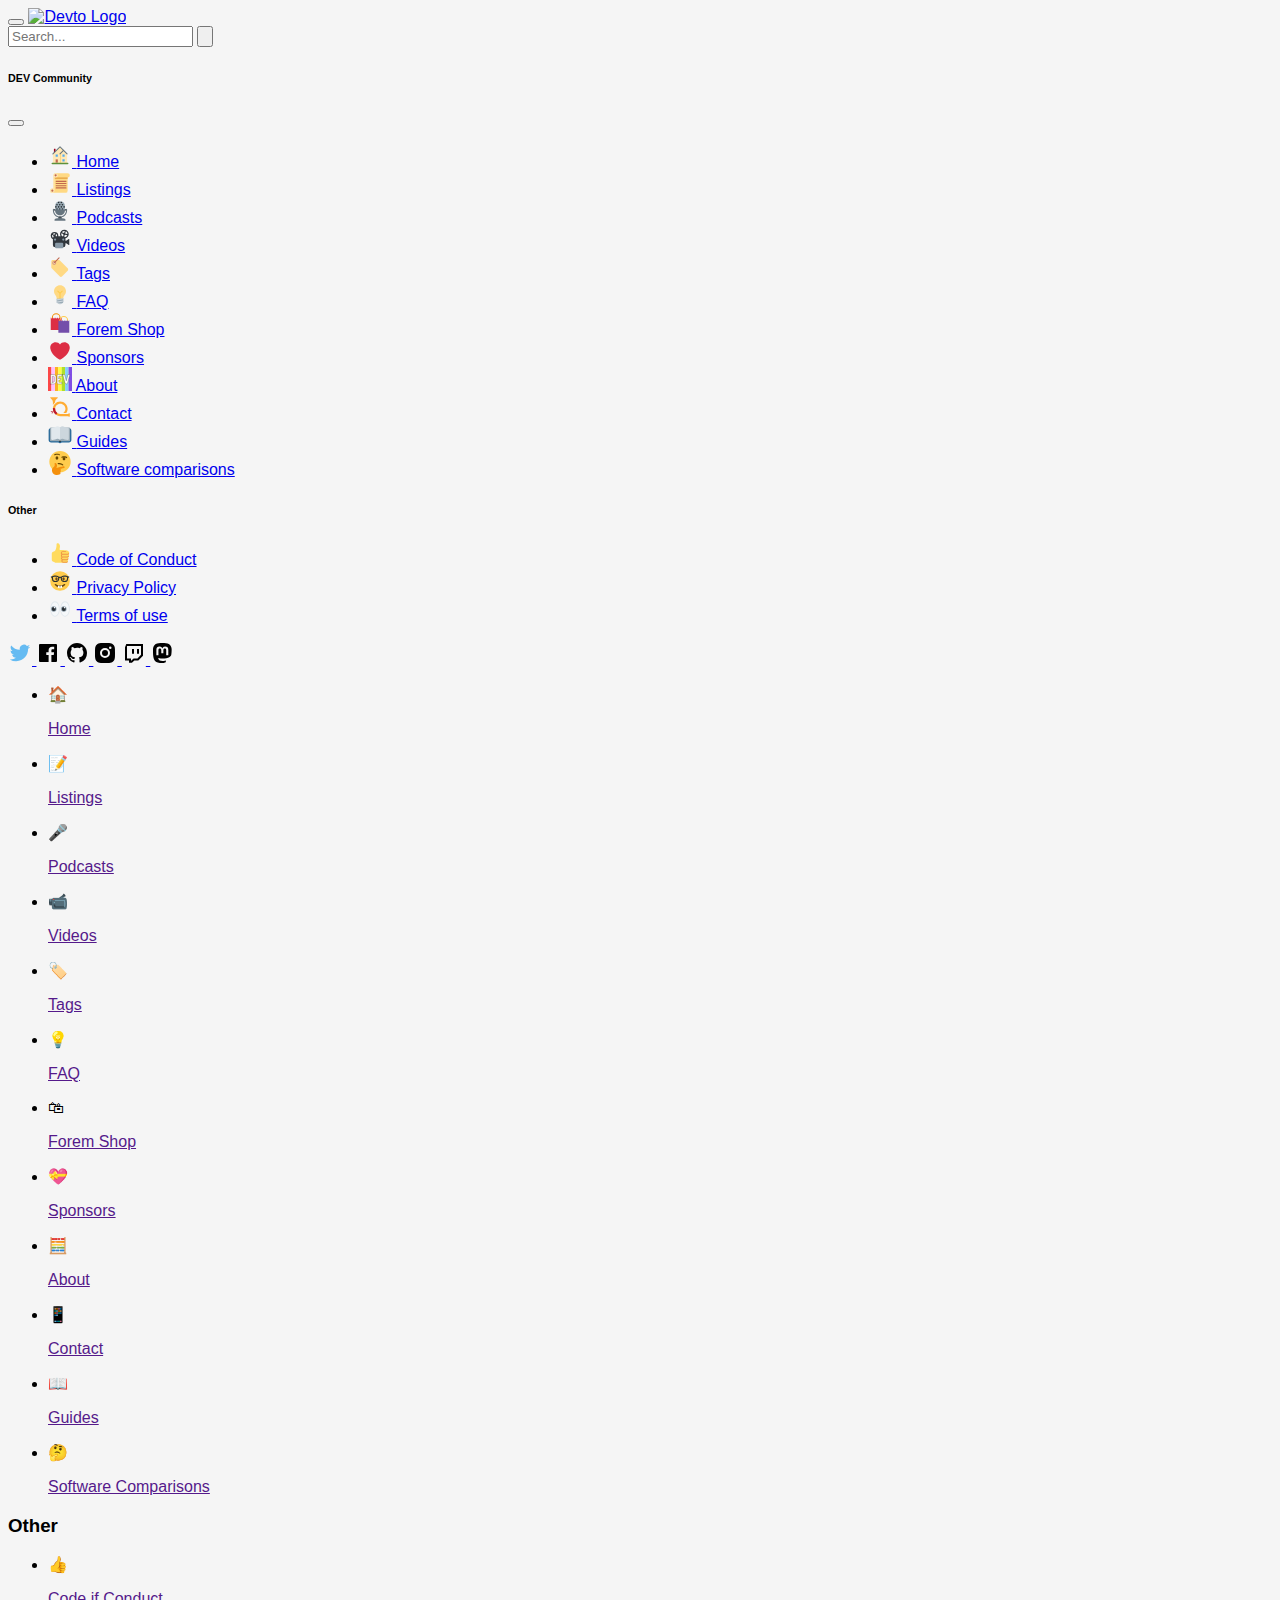
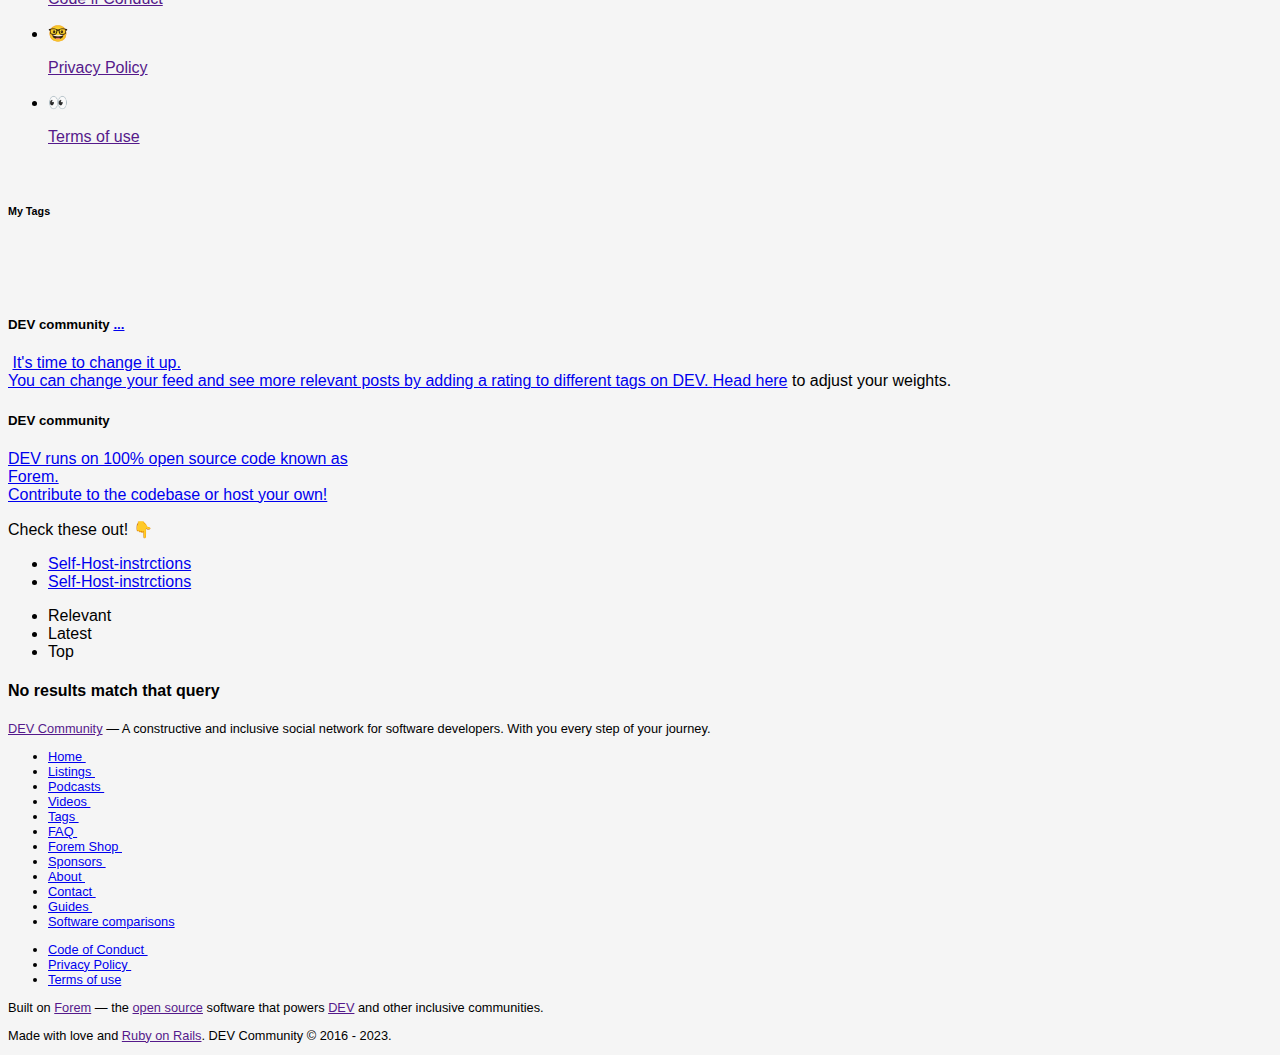
==== commit 9f56d5c2: "add svg" ====
--- a/index.html
+++ b/index.html
@@ -55,22 +55,7 @@
                       class="bg-white border-1 border-start-0 rounded-0 rounded-end input-group-text search__hover"
                       id="basic-addon1"
                     >
-                      <svg
-                        xmlns="http://www.w3.org/2000/svg"
-                        width="24"
-                        height="24"
-                        viewBox="0 0 24 24"
-                        role="img"
-                        aria-labelledby="agtkixkainaiofuhj4o3hunp3uvwl1y6"
-                        class="crayons-icon"
-                      >
-                        <title id="agtkixkainaiofuhj4o3hunp3uvwl1y6">
-                          Search
-                        </title>
-                        <path
-                          d="M18.031 16.617l4.283 4.282-1.415 1.415-4.282-4.283A8.96 8.96 0 0111 20c-4.968 0-9-4.032-9-9s4.032-9 9-9 9 4.032 9 9a8.96 8.96 0 01-1.969 5.617zm-2.006-.742A6.977 6.977 0 0018 11c0-3.868-3.133-7-7-7-3.868 0-7 3.132-7 7 0 3.867 3.132 7 7 7a6.977 6.977 0 004.875-1.975l.15-.15z"
-                        ></path>
-                      </svg>
+                      <img src="sources/svg/search-icon.svg" alt="" />
                     </span>
                   </button>
                 </div>
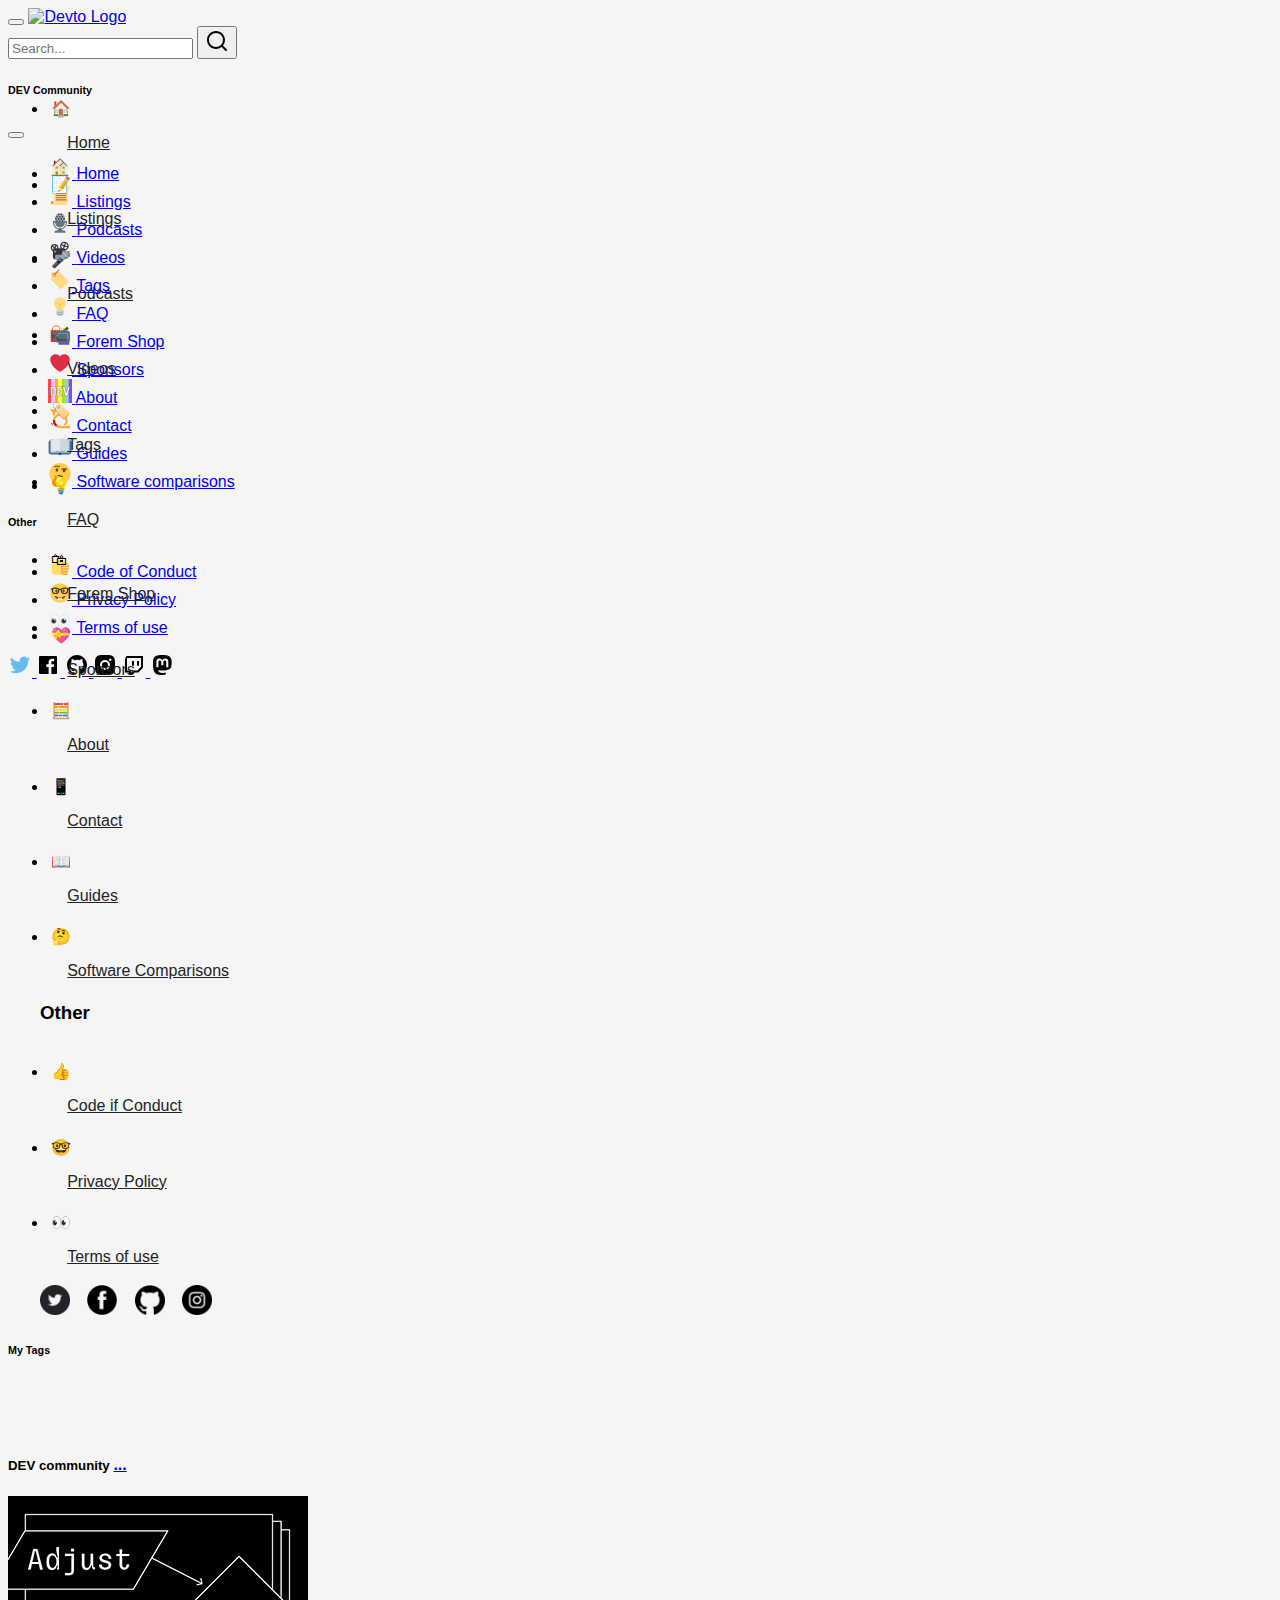
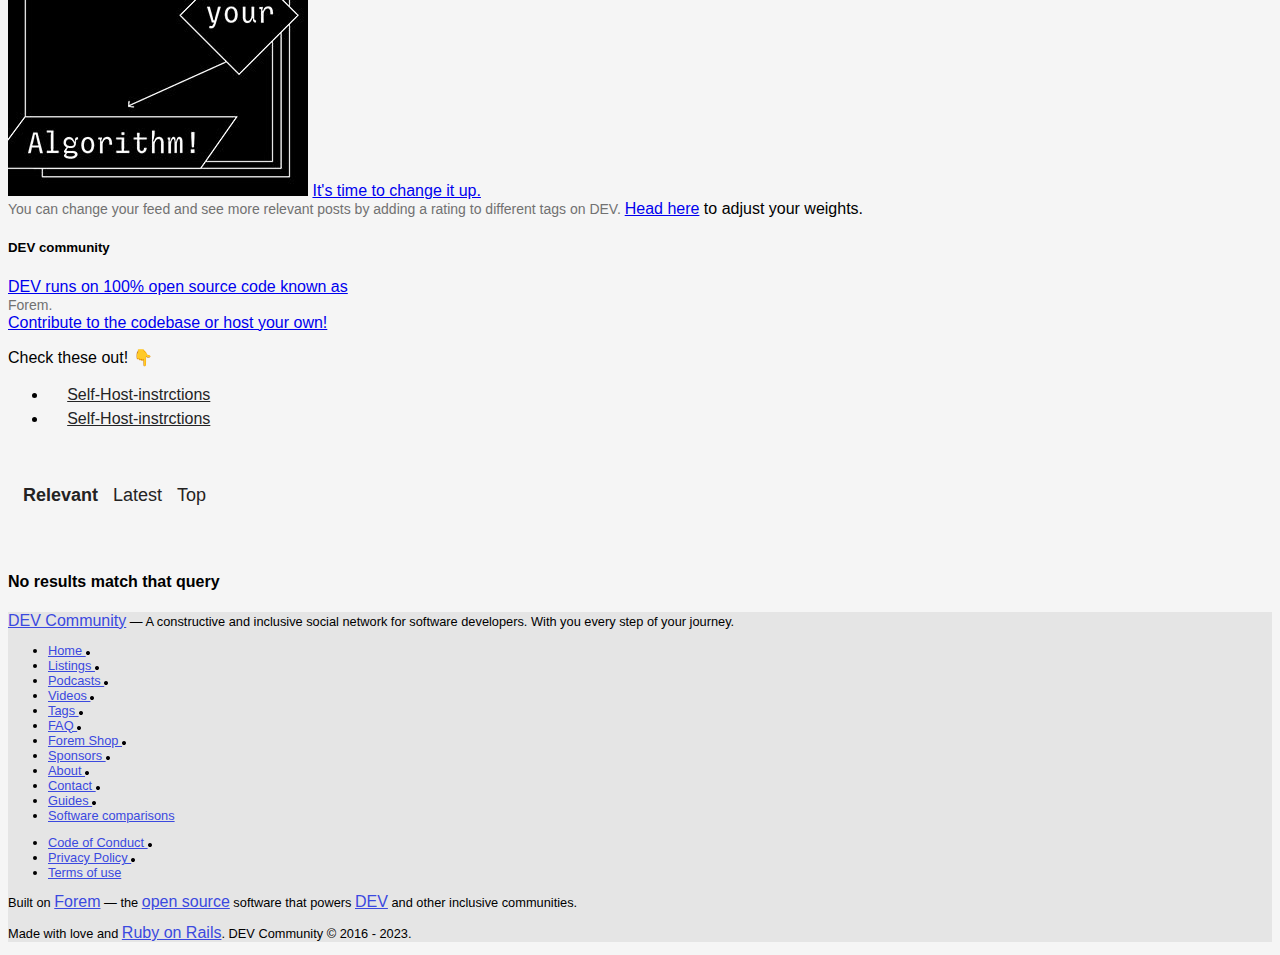
==== commit 7617f7a5: "Fix design favicon" ====
--- a/index.html
+++ b/index.html
@@ -1,5 +1,5 @@
 <!DOCTYPE html>
-<html lang="en">
+<html lang="es">
   <head>
     <meta charset="UTF-8" />
     <meta name="viewport" content="width=device-width, initial-scale=1.0" />
@@ -13,7 +13,7 @@
       crossorigin="anonymous"
     />
     <link rel="stylesheet" href="css/global.css" />
-    <link rel="stylesheet" href="style.css" />
+    <link rel="stylesheet" href="css/style-index.css" />
   </head>
   <body>
     <!-- NAV -->
@@ -1038,7 +1038,7 @@
     <!-- MAIN & ASIDES -->
     <div class="aside-menu container-xl mt-md-3">
       <div class="row">
-        <aside class="col-3 d-none d-md-block mt-3 p-0">
+        <aside class="col-3 d-none d-md-block mt-3 p-0" id="first-aside">
           <div class="ctn-list-item mx-0 d-flex flex-column">
             <ul class="mx-0 ps-4">
               <li class="d-flex">
--- a/css/style-index.css
+++ b/css/style-index.css
@@ -0,0 +1,310 @@
+body {
+  background-color: #f5f5f5;
+  font-family: Helvetica;
+}
+
+/* NAV */
+.nav__container {
+  height: 56px;
+}
+.nav__container .nav__form__container .form__search {
+  width: 420px;
+}
+.nav__container .nav__form__container .search__button .search__hover:hover {
+  background-color: rgba(40, 116, 166, 0.1) !important;
+}
+
+/* ASIDE1 */
+.icon__null{
+  width: 25px;
+}
+@media only screen and (min-width: 600px) {
+  .aside-menu div aside:nth-of-type(1) .ctn-list-item .subtitle-other {
+    margin-left: 2rem;
+  }
+  .aside-menu div aside:nth-of-type(1) .ctn-list-item .network-icon {
+    margin: 1rem 2rem;
+  }
+  .aside-menu div aside:nth-of-type(1) .ctn-list-item .network-icon a {
+    margin-left: 0.8rem;
+  }
+  .aside-menu div aside:nth-of-type(1) .ctn-list-item .network-icon a img {
+    width: 30px;
+  }
+  .aside-menu div aside:nth-of-type(1) .ctn-list-item .network-icon a:nth-of-type(1) {
+    margin-left: 0;
+  }
+  .aside-menu div aside:nth-of-type(1) .ctn-list-item .network-icon a:hover {
+    background: #5e5ecc;
+    border-radius: 100%;
+  }
+  .aside-menu div aside:nth-of-type(1) .ctn-list-item ul li {
+    padding: 0.2rem;
+  }
+  .aside-menu div aside:nth-of-type(1) .ctn-list-item ul li:hover {
+    background: #e6e6e6;
+    text-decoration: underline;
+    color: #5e5ecc !important;
+  }
+  .aside-menu div aside:nth-of-type(1) .ctn-list-item ul li a {
+    color: #242425;
+    padding-left: 1rem;
+  }
+  .aside-menu div aside:nth-of-type(1) .ctn-list-item ul li a:hover {
+    color: #5e5ecc;
+  }
+}
+/* FOOTER */
+.footer__container {
+  background-color: #e5e5e5;
+}
+.footer__container .footer__a {
+  color: rgb(59, 73, 223);
+}
+.footer__container .footer_ul__container > li > a {
+  font-size: 0.8rem;
+  color: rgb(59, 73, 223);
+}
+
+/* MAIN */
+.lista__footer {
+  font-size: 12px;
+  list-style-type: none;
+}
+
+.lista__footer li {
+  margin-right: 15px;
+  list-style-type: disc;
+  display: inline-block;
+}
+
+.lista__footer li:before {
+  content: " •  ";
+  color: #999;
+  color: rgba(0, 0, 0, 0.5);
+  font-size: 11px;
+}
+
+.lista__footer li:first-child:before {
+  content: "";
+}
+
+.lista__footer2 {
+  font-size: 14px;
+  list-style-type: none;
+}
+
+.lista__footer2 li {
+  margin-right: 15px;
+  list-style-type: disc;
+  display: inline-block;
+}
+
+.lista__footer2 li:before {
+  content: " •  ";
+  color: #999;
+  color: rgba(0, 0, 0, 0.5);
+  font-size: 11px;
+}
+
+.lista__footer2 li:first-child:before {
+  content: "";
+}
+
+.main__title__container {
+  display: flex;
+  height: 4rem;
+  padding: 20px 20px 20px 5px;
+  font-size: 18px;
+}
+
+.main__title__items {
+  list-style: none;
+  padding: 0;
+}
+
+.main__title__items li {
+  display: inline;
+  margin-right: 10px;
+  color: #242323;
+}
+
+.main__title__selected {
+  margin-left: 10px;
+  font-weight: bold;
+  color: black;
+}
+
+.poster {
+  padding: 25px 0px 0px 20px;
+  height: 100%;
+  display: flex;
+  flex-direction: row;
+}
+
+.post__info {
+  margin: 0px;
+  margin-left: 5px;
+  line-height: 10px;
+}
+
+.post__photo {
+  width: 32px;
+  height: 32px;
+}
+
+.post__name {
+  font-size: 14px;
+  margin-bottom: 0px;
+  color: #3d3d3d;
+}
+
+.post__date {
+  margin-top: 0px;
+  font-size: 12px;
+  color: #525252;
+}
+
+.post__title {
+  padding: 0px 25px 5px 57px;
+  font-size: 30px;
+  margin-bottom: 0px;
+  color: #171717;
+}
+
+.post__prog__lang {
+  font-size: 14px;
+  height: 20px;
+  width: auto;
+  margin-top: 5px;
+  padding: 0px 25px 5px 33px;
+  display: flex;
+  flex-direction: row;
+  flex-wrap: wrap;
+}
+
+.post__prog__lang button {
+  font-size: 14px;
+  height: 20px;
+  width: auto;
+  background-color: white;
+  border: none;
+  font-weight: 400;
+  color: #404040;
+}
+
+.post__language {
+  font-size: 14px;
+  margin-left: 20px;
+  flex-wrap: wrap;
+}
+
+.post__reactions {
+  margin-top: 10px;
+  font-size: 14px;
+  flex-wrap: wrap;
+  margin-left: 57px;
+  height: 100%;
+  justify-content: space-between;
+  margin-right: 30px;
+}
+
+.post__reactions div {
+  margin-right: 10px;
+  margin-bottom: 10px;
+}
+
+.reactions__number {
+  margin-left: 0px;
+  font-size: 14px;
+  color: #404040;
+}
+
+.comments__number {
+  color: #404040;
+}
+
+.time__read {
+  color: #404040;
+}
+
+.time__read i {
+  color: #404040;
+}
+
+.post__reply {
+  padding: 10px 0px 0px 28px;
+  height: 100%;
+  display: flex;
+  flex-direction: row;
+  margin-top: 0px;
+}
+
+.post__photo__reply {
+  width: 24px;
+  height: 24px;
+}
+
+.reply__box {
+  background-color: rgb(245, 245, 245);
+  margin-left: 5px;
+  margin-right: 25px;
+  padding: 15px 20px 0px 20px;
+  border-radius: 5px;
+  margin-bottom: 10px;
+}
+
+.reply__name {
+  font-size: 14px;
+  color: #3d3d3d;
+  margin-bottom: 5px;
+}
+
+.reply__text p {
+  color: #171717;
+  font-size: 14px;
+}
+
+.reply__text {
+  color: #171717;
+  font-size: 14px;
+}
+
+.reply__see__more {
+  margin-left: 58px;
+  font-size: 14px;
+  color: #3d3d3d;
+}
+
+.card {
+  margin-bottom: 10px;
+}
+
+/* ASIDE 2 */
+.text-dark.text-decoration-none:hover,
+.listing__type:hover {
+  color: blue;
+}
+
+.listing__type {
+  font-size: 16px;
+  color: black;
+  text-decoration: none;
+}
+.listing__type .listing__type:hover {
+  color: aliceblue;
+}
+.listing__type .listing__type:hover .comment__vinc:hover {
+  color: black;
+}
+
+.comment__vinc {
+  font-size: 14px;
+  text-decoration: none;
+  color: #717171;
+}
+
+a {
+  font-size: 16px;
+  font-family: var(--ff-sans-serif);
+}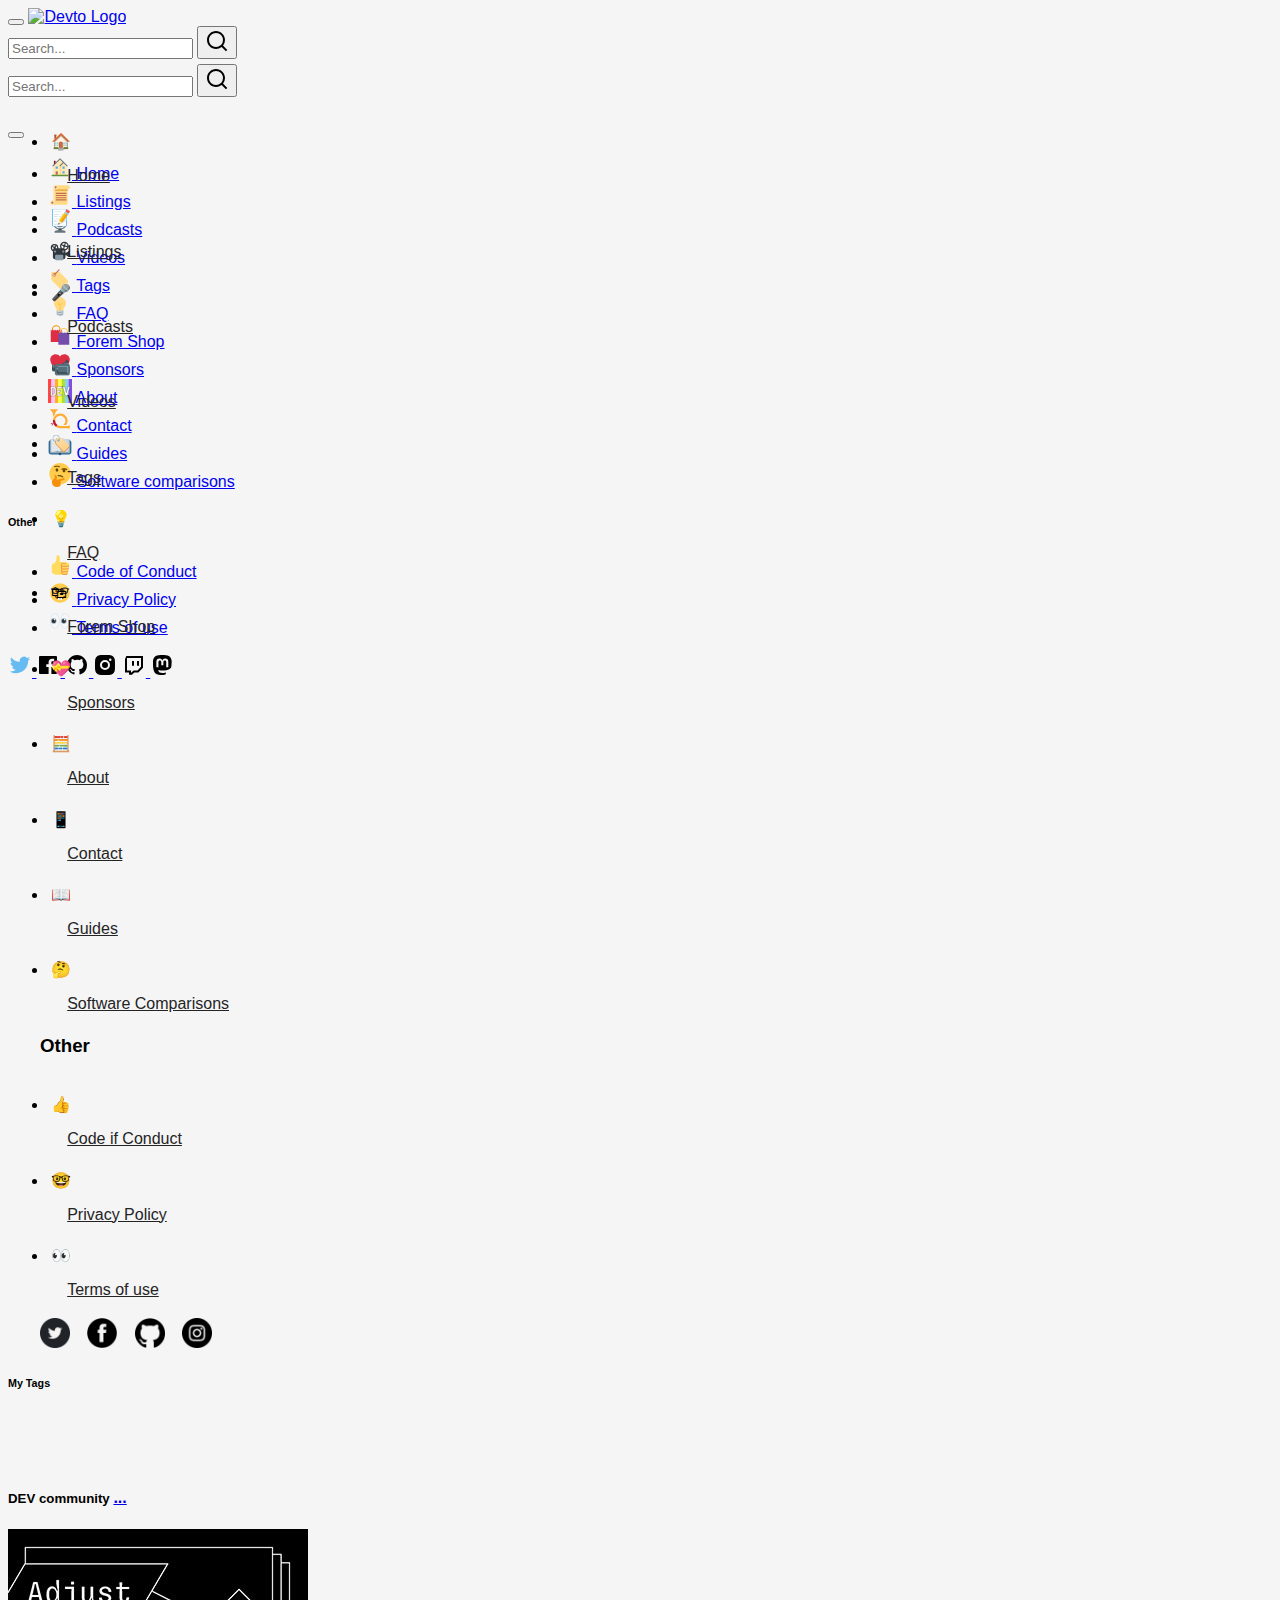
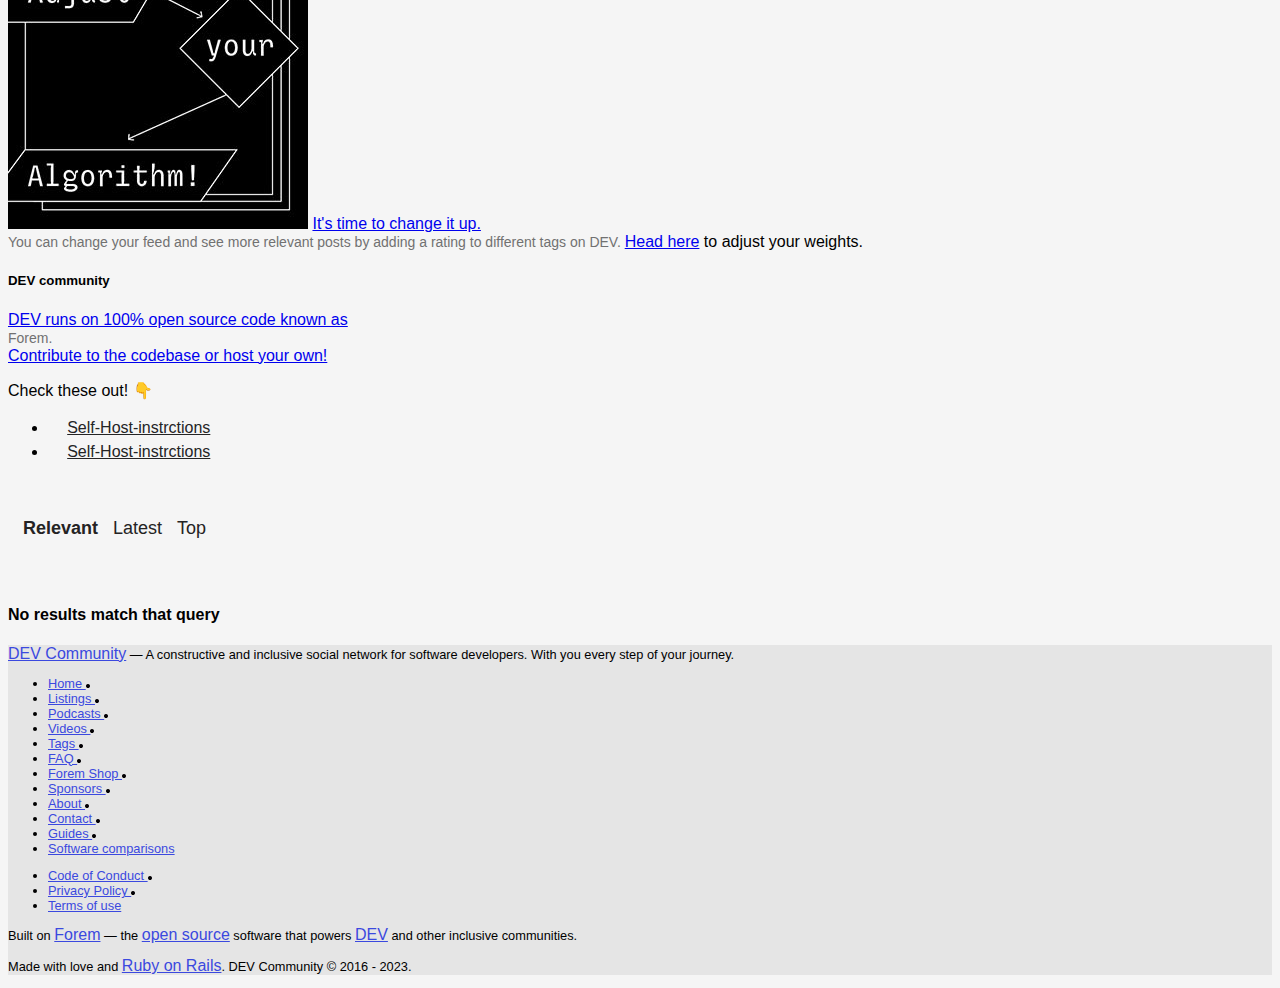
==== commit bb45d75d: "Add input version mobile stable" ====
--- a/index.html
+++ b/index.html
@@ -39,7 +39,9 @@
               />
             </a>
 
-            <div class="d-none d-md-block m-auto nav__form__container">
+            <div
+              class="d-none d-md-block m-auto nav__form__container input-main"
+            >
               <form class="d-flex form__search" role="search">
                 <div class="input-group">
                   <input
@@ -1036,6 +1038,32 @@
       </nav>
     </header>
     <!-- MAIN & ASIDES -->
+    <div
+      class="d-none d-md-none m-auto mt-2 input-main"
+      style="width: 75%"
+      id="input-search"
+    >
+      <form class="d-flex form__search" role="search">
+        <div class="input-group">
+          <input
+            id="search-input2"
+            type="text"
+            class="form-control border-end-0"
+            placeholder="Search..."
+            aria-label="Buscar"
+            aria-describedby="basic-addon1"
+          />
+          <button class="border-0 bg-white p-0 search__button">
+            <span
+              class="bg-white border-1 border-start-0 rounded-0 rounded-end input-group-text search__hover"
+              id="basic-addon1"
+            >
+              <img src="sources/svg/search-icon.svg" alt="" />
+            </span>
+          </button>
+        </div>
+      </form>
+    </div>
     <div class="aside-menu container-xl mt-md-3">
       <div class="row">
         <aside class="col-3 d-none d-md-block mt-3 p-0" id="first-aside">
--- a/css/global.css
+++ b/css/global.css
@@ -6,4 +6,10 @@
 
 .navbar-toggler:focus {
     box-shadow: none;
+}
+
+.btn-login:hover {
+    background-color: #ebecfc !important;
+    text-decoration: underline;
+    color: blue !important;
 }